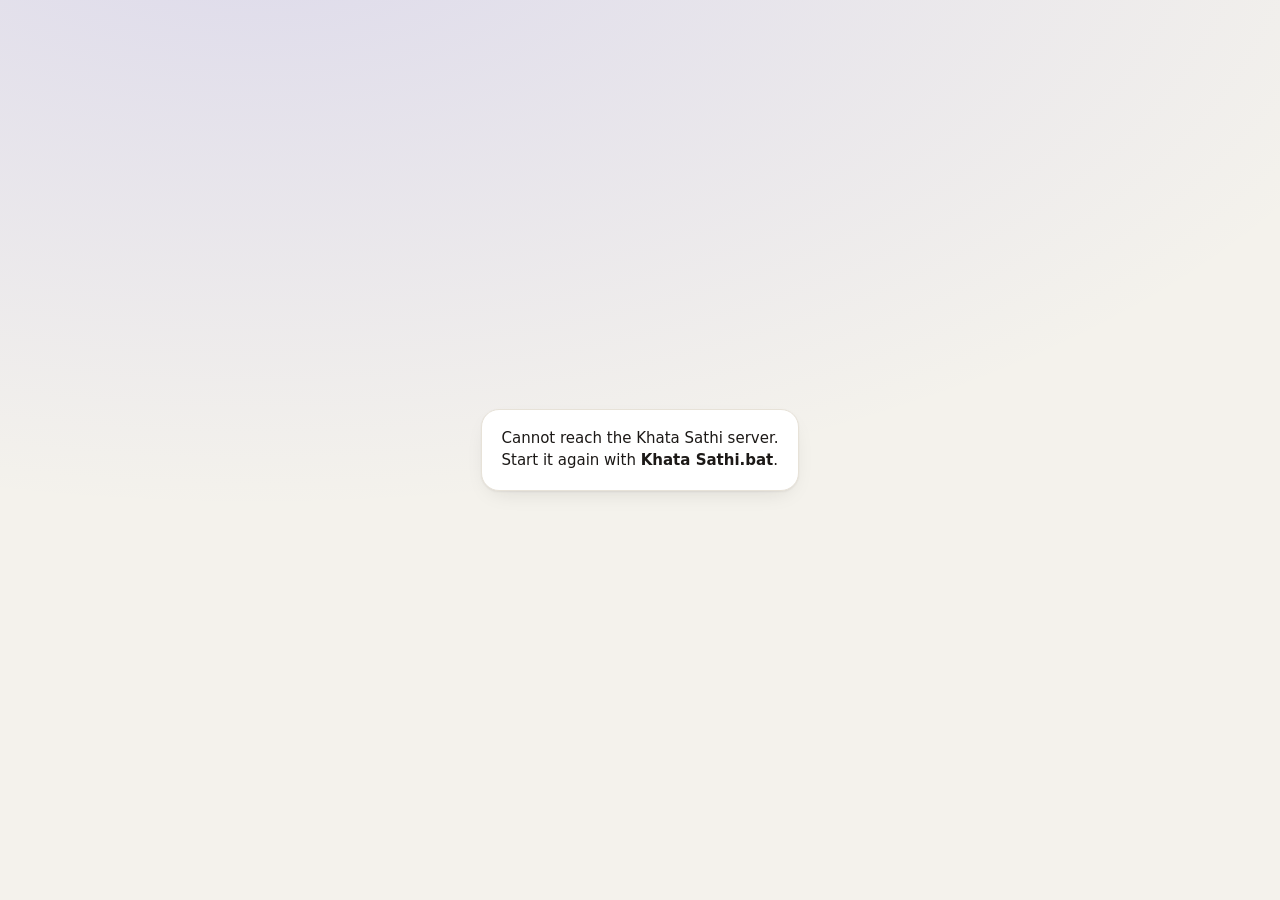
==== web/index.html @ 9b880fff "feat: Khata Sathi v3 — photo-bill khata ledger with partial payments, galla, and print Shop credit n" ====
<!DOCTYPE html>
<html lang="en">
<head>
<meta charset="utf-8">
<meta name="viewport" content="width=device-width, initial-scale=1, viewport-fit=cover">
<meta name="theme-color" content="#4f46e5">
<meta name="mobile-web-app-capable" content="yes">
<meta name="apple-mobile-web-app-capable" content="yes">
<meta name="apple-mobile-web-app-status-bar-style" content="black-translucent">
<meta name="description" content="Khata Sathi - your bills, your khata, one place.">
<title>Khata Sathi</title>
<link rel="manifest" href="manifest.json">
<link rel="icon" href="favicon.svg" type="image/svg+xml">
<link rel="stylesheet" href="style.css">
</head>
<body>

<!-- ============ AUTH SCREENS ============ -->
<div id="auth" class="auth-wrap hidden">
  <div class="auth-card" id="auth-card"><!-- setup / login rendered here --></div>
  <p class="auth-foot">Khata Sathi · your bills, your khata</p>
</div>

<!-- ============ APP ============ -->
<div id="app" class="app hidden">

  <!-- Sidebar (desktop) -->
  <aside class="sidebar" id="sidebar">
    <div class="brand">
      <div class="brand-logo">ब</div>
      <div class="brand-name">Khata Sathi</div>
      <div class="brand-sub" id="brand-store"></div>
    </div>
    <nav class="nav" id="nav"></nav>
    <div class="side-foot">
      <button class="side-btn" id="btn-qr-side" title="Connect phone">
        <span class="ico" data-icon="qr"></span><span>Connect phone</span>
      </button>
      <button class="side-btn" id="btn-theme-side" title="Theme">
        <span class="ico" data-icon="moon"></span><span id="theme-label">Dark mode</span>
      </button>
      <div class="side-user" id="side-user"></div>
      <button class="side-btn subtle" id="btn-logout">
        <span class="ico" data-icon="out"></span><span>Sign out</span>
      </button>
    </div>
  </aside>

  <!-- Topbar -->
  <header class="topbar">
    <button class="icon-btn only-mobile" id="btn-back" title="Back">
      <span class="ico" data-icon="back"></span>
    </button>
    <div class="topbar-title" id="topbar-title">Dashboard</div>
    <div class="topbar-search" id="topbar-search">
      <span class="ico" data-icon="search"></span>
      <input id="global-search" placeholder="Search people…" autocomplete="off">
      <div class="search-pop" id="search-pop"></div>
    </div>
    <div class="topbar-actions">
      <button class="icon-btn" id="btn-qr" title="Connect phone">
        <span class="ico" data-icon="qr"></span>
      </button>
      <button class="icon-btn" id="btn-theme" title="Theme">
        <span class="ico" data-icon="moon"></span>
      </button>
    </div>
  </header>

  <!-- Main views -->
  <main class="main" id="main"></main>

  <!-- Mobile bottom nav -->
  <nav class="bottom-nav" id="bottom-nav"></nav>
</div>

<!-- Toasts -->
<div id="toasts" class="toasts"></div>
<!-- Modal root -->
<div id="modal-root"></div>
<!-- Lightbox -->
<div id="lightbox" class="lightbox hidden"><img id="lightbox-img" alt="Bill photo"></div>

<script src="util.js"></script>
<script src="api.js"></script>
<script src="views/dashboard.js"></script>
<script src="views/people.js"></script>
<script src="views/bill.js"></script>
<script src="views/billmaker.js"></script>
<script src="views/ledger.js"></script>
<script src="views/galla.js"></script>
<script src="views/payment.js"></script>
<script src="views/activity.js"></script>
<script src="views/settings.js"></script>
<script src="app.js"></script>
<script>
  if ("serviceWorker" in navigator) {
    navigator.serviceWorker.register("/sw.js").catch(function () { /* offline install is best-effort */ });
  }
</script>
</body>
</html>
---- web/style.css ----
/* Khata Sathi design system
   Clean, warm, khata-notebook vibe. Light + dark, desktop + phone.
   CSS custom properties everywhere; one theme file to rule them all. */

* { box-sizing: border-box; margin: 0; padding: 0; }

:root {
  --bg: #f4f2ec;
  --bg-panel: #ffffff;
  --bg-inset: #f7f5ef;
  --ink: #1c1917;
  --ink-2: #57534e;
  --ink-3: #a8a29e;
  --line: #e7e2d8;
  --line-2: #d6d0c4;
  --accent: #4f46e5;
  --accent-ink: #ffffff;
  --accent-soft: #eef0ff;
  --green: #0e9f6e;
  --green-soft: #def7ec;
  --green-ink: #046c4e;
  --red: #e02424;
  --red-soft: #fde8e8;
  --red-ink: #ab091e;
  --amber: #e3a008;
  --amber-soft: #fdf6b2;
  --amber-ink: #92400e;
  --shadow: 0 1px 2px rgba(28,25,23,.06), 0 8px 24px -12px rgba(28,25,23,.18);
  --shadow-lg: 0 24px 60px -12px rgba(28,25,23,.28);
  --r-sm: 8px; --r-md: 12px; --r-lg: 18px;
  --font: ui-sans-serif, system-ui, "Segoe UI", Roboto, "Noto Sans Devanagari", sans-serif;
}

html[data-theme="dark"] {
  --bg: #141210;
  --bg-panel: #1e1b18;
  --bg-inset: #262220;
  --ink: #f5f2ec;
  --ink-2: #c9c2b8;
  --ink-3: #8a8178;
  --line: #2e2a26;
  --line-2: #3d3730;
  --accent: #818cf8;
  --accent-ink: #14121f;
  --accent-soft: #27242f;
  --green: #34d399;
  --green-soft: #143527;
  --green-ink: #6ee7b7;
  --red: #f87171;
  --red-soft: #3a1c1c;
  --red-ink: #fca5a5;
  --amber: #fbbf24;
  --amber-soft: #35300f;
  --amber-ink: #fcd34d;
  --shadow: 0 1px 2px rgba(0,0,0,.4), 0 8px 24px -12px rgba(0,0,0,.6);
  --shadow-lg: 0 24px 60px -12px rgba(0,0,0,.7);
}

html, body { height: 100%; }
body {
  font-family: var(--font);
  background: var(--bg);
  color: var(--ink);
  font-size: 15px;
  line-height: 1.45;
  -webkit-font-smoothing: antialiased;
  overscroll-behavior: none;
}

.hidden { display: none !important; }
.only-mobile { display: none; }
@media (max-width: 900px) { .only-mobile { display: inline-flex; } .only-desktop { display: none !important; } }

/* ---------- icons ---------- */
.ico { width: 20px; height: 20px; display: inline-block; flex: none; }
.ico svg { width: 100%; height: 100%; display: block; stroke: currentColor; fill: none; stroke-width: 1.8; stroke-linecap: round; stroke-linejoin: round; }

/* ---------- buttons ---------- */
.btn {
  display: inline-flex; align-items: center; gap: 8px; justify-content: center;
  border: 1px solid var(--line-2); background: var(--bg-panel); color: var(--ink);
  border-radius: var(--r-md); padding: 9px 16px; font-size: 14px; font-weight: 600;
  font-family: var(--font); cursor: pointer; transition: all .15s ease;
  user-select: none; white-space: nowrap;
}
.btn:hover { border-color: var(--ink-3); background: var(--bg-inset); }
.btn:active { transform: scale(.97); }
.btn.primary { background: var(--accent); border-color: var(--accent); color: var(--accent-ink); }
.btn.primary:hover { filter: brightness(1.08); background: var(--accent); }
.btn.success { background: var(--green); border-color: var(--green); color: #fff; }
.btn.danger { background: var(--red); border-color: var(--red); color: #fff; }
.btn.ghost { background: transparent; border-color: transparent; color: var(--ink-2); }
.btn.ghost:hover { background: var(--bg-inset); color: var(--ink); }
.btn.sm { padding: 5px 10px; font-size: 12.5px; border-radius: var(--r-sm); }
.btn.lg { padding: 13px 22px; font-size: 15.5px; }
.btn.block { width: 100%; }
.btn:disabled { opacity: .45; cursor: not-allowed; transform: none; }
.btn .ico { width: 17px; height: 17px; }

.icon-btn {
  display: inline-flex; align-items: center; justify-content: center;
  width: 38px; height: 38px; border-radius: var(--r-md); border: none;
  background: transparent; color: var(--ink-2); cursor: pointer; transition: all .15s;
}
.icon-btn:hover { background: var(--bg-inset); color: var(--ink); }

/* ---------- inputs ---------- */
.field { display: flex; flex-direction: column; gap: 6px; }
.field label { font-size: 12.5px; font-weight: 600; color: var(--ink-2); }
.input, .textarea, select.input {
  width: 100%; border: 1.5px solid var(--line-2); background: var(--bg-panel);
  color: var(--ink); border-radius: var(--r-md); padding: 10px 12px; font-size: 15px;
  font-family: var(--font); transition: border .15s, box-shadow .15s; outline: none;
}
/* phones: iOS Safari zooms the page when an input has a font under 16px —
   that zoom is the "the name field won't let me type" experience, so every
   input grows on small screens. */
@media (max-width: 900px) {
  .input, .textarea, select.input,
  .topbar-search input { font-size: 16px; }
  .input.big { font-size: 19px; }
}
.input:focus, .textarea:focus { border-color: var(--accent); box-shadow: 0 0 0 3px color-mix(in srgb, var(--accent) 18%, transparent); }
.input::placeholder { color: var(--ink-3); }
.textarea { resize: vertical; min-height: 64px; }
.input.big { font-size: 22px; font-weight: 700; padding: 12px 14px; }
.input::-webkit-outer-spin-button, .input::-webkit-inner-spin-button { -webkit-appearance: none; }
.hint { font-size: 12px; color: var(--ink-3); }

/* ---------- cards / panels ---------- */
.panel { background: var(--bg-panel); border: 1px solid var(--line); border-radius: var(--r-lg); box-shadow: var(--shadow); }
.panel-pad { padding: 18px 20px; }
.panel-title { font-size: 13px; font-weight: 700; letter-spacing: .04em; text-transform: uppercase; color: var(--ink-3); margin-bottom: 12px; display: flex; align-items: center; gap: 8px; }

/* ---------- layout ---------- */
.app { display: grid; grid-template-columns: 232px 1fr; grid-template-rows: 60px 1fr; grid-template-areas: "side top" "side main"; height: 100vh; height: 100dvh; }

.sidebar { grid-area: side; display: flex; flex-direction: column; background: var(--bg-panel); border-right: 1px solid var(--line); padding: 18px 12px; gap: 18px; }
.brand { display: flex; align-items: center; gap: 10px; padding: 0 8px; }
.brand-logo { width: 38px; height: 38px; border-radius: 11px; background: linear-gradient(135deg, var(--accent), #9333ea); color: #fff; display: flex; align-items: center; justify-content: center; font-weight: 800; font-size: 19px; flex: none; }
.brand-name { font-weight: 800; font-size: 17px; letter-spacing: -.01em; }
.brand-sub { font-size: 11.5px; color: var(--ink-3); margin-top: -3px; }
.nav { display: flex; flex-direction: column; gap: 3px; flex: 1; }
.nav-item {
  display: flex; align-items: center; gap: 11px; padding: 9.5px 12px; border-radius: var(--r-md);
  color: var(--ink-2); font-weight: 600; font-size: 14px; cursor: pointer; border: none;
  background: transparent; width: 100%; text-align: left; font-family: var(--font); transition: all .13s;
}
.nav-item:hover { background: var(--bg-inset); color: var(--ink); }
.nav-item.active { background: var(--accent-soft); color: var(--accent); }
.nav-item .ico { width: 19px; height: 19px; }
.side-foot { display: flex; flex-direction: column; gap: 3px; border-top: 1px solid var(--line); padding-top: 10px; }
.side-btn { display: flex; align-items: center; gap: 11px; padding: 8px 12px; border-radius: var(--r-md); border: none; background: transparent; color: var(--ink-2); font-size: 13.5px; font-weight: 600; cursor: pointer; font-family: var(--font); width: 100%; text-align: left; }
.side-btn:hover { background: var(--bg-inset); color: var(--ink); }
.side-btn.subtle { color: var(--ink-3); }
.side-user { font-size: 12px; color: var(--ink-3); padding: 4px 12px 8px; }

.topbar { grid-area: top; display: flex; align-items: center; gap: 14px; padding: 0 22px; border-bottom: 1px solid var(--line); background: color-mix(in srgb, var(--bg-panel) 75%, transparent); backdrop-filter: blur(10px); z-index: 20; }
.topbar-title { font-size: 16.5px; font-weight: 750; letter-spacing: -.01em; }
.topbar-search { position: relative; margin-left: auto; width: min(340px, 34vw); }
.topbar-search .ico { position: absolute; left: 11px; top: 50%; transform: translateY(-50%); color: var(--ink-3); width: 17px; height: 17px; }
.topbar-search input { width: 100%; border: 1.5px solid transparent; background: var(--bg-inset); border-radius: 999px; padding: 8px 14px 8px 36px; font-size: 14px; outline: none; color: var(--ink); font-family: var(--font); transition: all .15s; }
.topbar-search input:focus { background: var(--bg-panel); border-color: var(--accent); }
.search-pop {
  position: absolute; top: calc(100% + 8px); left: 0; right: 0; background: var(--bg-panel);
  border: 1px solid var(--line); border-radius: var(--r-md); box-shadow: var(--shadow-lg);
  max-height: 380px; overflow-y: auto; z-index: 50; display: none;
}
.search-pop.open { display: block; }
.search-hit { display: flex; align-items: center; gap: 12px; padding: 10px 14px; cursor: pointer; border-bottom: 1px solid var(--line); }
.search-hit:last-child { border-bottom: none; }
.search-hit:hover, .search-hit.sel { background: var(--accent-soft); }
.search-hit .sh-name { font-weight: 650; }
.search-hit .sh-sub { font-size: 12px; color: var(--ink-3); }
.search-hit .sh-bal { margin-left: auto; font-weight: 700; font-size: 13.5px; }

.main { grid-area: main; overflow-y: auto; padding: 24px 26px 90px; scroll-behavior: smooth; }
@media (max-width: 900px) {
  .app { grid-template-columns: 1fr; grid-template-areas: "top" "main"; }
  .sidebar { display: none; }
  .main { padding: 14px 14px calc(84px + env(safe-area-inset-bottom)); }
  .topbar { padding: 0 12px; height: 54px; }
  .topbar-search { width: 38px; }
  .topbar-search input { width: 0; padding: 8px 0 8px 34px; border-radius: 999px; }
  .topbar-search input:focus { width: min(46vw, 260px); }
}

.bottom-nav {
  position: fixed; bottom: 0; left: 0; right: 0; z-index: 30; display: none;
  background: color-mix(in srgb, var(--bg-panel) 88%, transparent); backdrop-filter: blur(14px);
  border-top: 1px solid var(--line); padding: 6px 8px calc(6px + env(safe-area-inset-bottom));
}
.bottom-nav .bn-row { display: flex; }
.bn-item { flex: 1; display: flex; flex-direction: column; align-items: center; gap: 3px; padding: 7px 4px; border: none; background: none; color: var(--ink-3); font-size: 10.5px; font-weight: 650; cursor: pointer; font-family: var(--font); border-radius: var(--r-sm); }
.bn-item.active { color: var(--accent); }
.bn-item .ico { width: 22px; height: 22px; }
@media (max-width: 900px) { .bottom-nav { display: block; } }

/* More sheet: phone path to Settings / Activity (parity with the desktop sidebar) */
.more-sheet { display: flex; flex-direction: column; }
.more-item {
  display: flex; align-items: center; gap: 14px; padding: 15px 16px; border: none;
  background: none; color: var(--ink); font-size: 15.5px; font-weight: 650;
  cursor: pointer; font-family: var(--font); border-radius: var(--r-md);
  text-align: left; width: 100%;
}
.more-item:active { background: var(--bg-inset); }
.more-item .ico { width: 21px; height: 21px; color: var(--ink-2); }
.more-item .mi-sub { font-size: 12px; color: var(--ink-3); font-weight: 500; margin-top: 1px; }
.more-item + .more-item { border-top: 1px solid var(--line); }
.more-item .mi-mid { min-width: 0; flex: 1; }

/* ---------- money ---------- */
.money { font-variant-numeric: tabular-nums; letter-spacing: -.01em; }
.money.pos { color: var(--green); }
.money.neg { color: var(--red); }

/* ---------- view headers ---------- */
.view-head { display: flex; align-items: center; gap: 14px; margin-bottom: 18px; flex-wrap: wrap; }
.view-title { font-size: 22px; font-weight: 800; letter-spacing: -.02em; }
.view-sub { color: var(--ink-2); font-size: 13.5px; margin-top: 2px; }
.view-actions { margin-left: auto; display: flex; gap: 8px; }

/* ---------- dashboard ---------- */
.dash-grid { display: grid; grid-template-columns: repeat(12, 1fr); gap: 16px; }
.kpi-card { grid-column: span 3; padding: 16px 18px; display: flex; flex-direction: column; gap: 4px; position: relative; overflow: hidden; }
.kpi-card .k-label { font-size: 12px; font-weight: 700; color: var(--ink-3); text-transform: uppercase; letter-spacing: .05em; }
.kpi-card .k-value { font-size: 26px; font-weight: 800; letter-spacing: -.02em; font-variant-numeric: tabular-nums; }
.kpi-card .k-foot { font-size: 12px; color: var(--ink-3); }
.kpi-card .k-ico { position: absolute; right: 14px; top: 14px; width: 34px; height: 34px; border-radius: 10px; display: flex; align-items: center; justify-content: center; }
.kpi-card .k-ico .ico { width: 18px; height: 18px; }
.k-ico.indigo { background: var(--accent-soft); color: var(--accent); }
.k-ico.green { background: var(--green-soft); color: var(--green-ink); }
.k-ico.amber { background: var(--amber-soft); color: var(--amber-ink); }
.k-ico.red { background: var(--red-soft); color: var(--red-ink); }
.w-span-8 { grid-column: span 8; } .w-span-7 { grid-column: span 7; }
.w-span-5 { grid-column: span 5; } .w-span-4 { grid-column: span 4; }
.w-span-12 { grid-column: span 12; } .w-span-6 { grid-column: span 6; }
@media (max-width: 1100px) { .kpi-card { grid-column: span 6; } .w-span-8, .w-span-7, .w-span-6 { grid-column: span 12; } .w-span-5, .w-span-4 { grid-column: span 12; } }
@media (max-width: 900px) { .kpi-card { grid-column: span 6; } }
@media (max-width: 560px) { .kpi-card { grid-column: span 12; } .dash-grid { gap: 10px; } }

.chart-wrap { padding: 6px 0 0; }
.chart-bars { display: flex; align-items: flex-end; gap: 3px; height: 150px; padding: 0 4px; }
.chart-col { flex: 1; display: flex; flex-direction: column; justify-content: flex-end; gap: 2px; height: 100%; position: relative; min-width: 0; }
.chart-col .bar { border-radius: 3px 3px 0 0; min-height: 2px; width: 100%; transition: height .4s cubic-bezier(.2,.8,.3,1); cursor: pointer; position: relative; }
.chart-col .bar.billed { background: color-mix(in srgb, var(--accent) 82%, transparent); }
.chart-col .bar.collected { background: color-mix(in srgb, var(--green) 85%, transparent); }
.chart-col:hover .bar { filter: brightness(1.15); }
.chart-col .tip {
  position: absolute; bottom: calc(100% + 8px); left: 50%; transform: translateX(-50%);
  background: var(--ink); color: var(--bg-panel); padding: 5px 9px; border-radius: 7px;
  font-size: 11px; white-space: nowrap; opacity: 0; pointer-events: none; transition: opacity .12s; z-index: 5; font-weight: 600;
}
.chart-col:hover .tip { opacity: 1; }
.chart-x { display: flex; justify-content: space-between; font-size: 10.5px; color: var(--ink-3); padding: 6px 4px 0; }
.chart-legend { display: flex; gap: 16px; font-size: 12px; color: var(--ink-2); padding: 10px 2px 0; }
.chart-legend .dot { width: 9px; height: 9px; border-radius: 3px; display: inline-block; margin-right: 6px; }
.chart-legend .dot.b { background: var(--accent); }
.chart-legend .dot.c { background: var(--green); }

.aging-row { display: flex; align-items: center; gap: 10px; padding: 8px 0; border-bottom: 1px dashed var(--line); }
.aging-row:last-child { border-bottom: none; }
.aging-row .a-label { width: 66px; font-size: 12.5px; font-weight: 650; color: var(--ink-2); flex: none; }
.aging-row .a-track { flex: 1; height: 10px; border-radius: 99px; background: var(--bg-inset); overflow: hidden; }
.aging-row .a-fill { height: 100%; border-radius: 99px; transition: width .5s ease; }
.aging-row .a-val { width: 86px; text-align: right; font-size: 12.5px; font-weight: 700; font-variant-numeric: tabular-nums; flex: none; }

.dept-list { display: flex; flex-direction: column; }
.dept-item { display: flex; align-items: center; gap: 12px; padding: 9px 2px; border-bottom: 1px solid var(--line); cursor: pointer; border-radius: var(--r-sm); }
.dept-item:hover { background: var(--accent-soft); }
.dept-item:last-child { border-bottom: none; }
.avatar { width: 34px; height: 34px; border-radius: 10px; flex: none; display: flex; align-items: center; justify-content: center; font-weight: 800; font-size: 14px; }
.dept-item .d-name { font-weight: 650; font-size: 14px; }
.dept-item .d-sub { font-size: 12px; color: var(--ink-3); }
.dept-item .d-bal { margin-left: auto; text-align: right; }
.dept-item .d-bal .money { font-weight: 750; font-size: 14.5px; }

.act-list { display: flex; flex-direction: column; }
.act-item { display: flex; align-items: center; gap: 12px; padding: 10px 2px; border-bottom: 1px solid var(--line); }
.act-item:last-child { border-bottom: none; }
.act-badge { width: 30px; height: 30px; border-radius: 9px; flex: none; display: flex; align-items: center; justify-content: center; }
.act-badge .ico { width: 15px; height: 15px; }
.act-badge.bill { background: var(--red-soft); color: var(--red-ink); }
.act-badge.pay { background: var(--green-soft); color: var(--green-ink); }
.act-item .a-name { font-weight: 650; font-size: 13.5px; }
.act-item .a-time { font-size: 11.5px; color: var(--ink-3); }
.act-item .a-amt { margin-left: auto; font-weight: 750; font-size: 14px; font-variant-numeric: tabular-nums; }
.act-item .a-amt.credit { color: var(--green-ink); }
.act-item .a-amt.debit { color: var(--red-ink); }

/* ---------- people list ---------- */
.people-tools { display: flex; gap: 10px; margin-bottom: 14px; align-items: center; flex-wrap: wrap; }
.people-tools .input { max-width: 320px; }
.people-tools .seg { margin-left: auto; display: flex; background: var(--bg-inset); border-radius: 999px; padding: 3px; }
.seg-btn { border: none; background: transparent; padding: 6px 14px; border-radius: 999px; font-size: 13px; font-weight: 650; color: var(--ink-2); cursor: pointer; font-family: var(--font); }
.seg-btn.active { background: var(--bg-panel); color: var(--ink); box-shadow: var(--shadow); }

.people-grid { display: grid; grid-template-columns: repeat(auto-fill, minmax(290px, 1fr)); gap: 12px; }
.person-card { padding: 16px 16px 12px; display: flex; flex-direction: column; gap: 10px; cursor: pointer; transition: all .15s; position: relative; }
.person-card:hover { transform: translateY(-2px); box-shadow: var(--shadow-lg); border-color: var(--line-2); }
.person-card .p-top { display: flex; align-items: center; gap: 12px; }
.person-card .p-name { font-weight: 750; font-size: 15.5px; letter-spacing: -.01em; overflow: hidden; text-overflow: ellipsis; white-space: nowrap; }
.person-card .p-sub { font-size: 12px; color: var(--ink-3); margin-top: 1px; }
.person-card .p-bal { margin-left: auto; text-align: right; }
.person-card .p-bal .b-main { font-size: 17px; font-weight: 800; letter-spacing: -.02em; }
.person-card .p-bal .b-cap { font-size: 10.5px; color: var(--ink-3); text-transform: uppercase; letter-spacing: .06em; font-weight: 700; }
.person-card .p-meta { display: flex; gap: 14px; font-size: 12px; color: var(--ink-2); }
.person-card .p-meta span { display: inline-flex; gap: 5px; align-items: center; }

/* ---------- ledger (passbook) ---------- */
.ledger-head { display: flex; align-items: center; gap: 16px; padding: 18px 20px; flex-wrap: wrap; }
.ledger-head .lh-name { font-size: 20px; font-weight: 800; }
.ledger-head .lh-sub { font-size: 12.5px; color: var(--ink-3); }
.ledger-rows { display: flex; flex-direction: column; }
.lrow { display: grid; grid-template-columns: 52px 1fr auto auto; gap: 14px; align-items: center; padding: 12px 18px; border-bottom: 1px solid var(--line); cursor: pointer; transition: background .12s; }
.lrow:hover { background: var(--bg-inset); }
.lrow:last-child { border-bottom: none; }
.lrow .lr-kind { width: 38px; height: 38px; border-radius: 11px; display: flex; align-items: center; justify-content: center; flex: none; }
.lrow .lr-kind .ico { width: 17px; height: 17px; }
.lrow.debit .lr-kind { background: var(--red-soft); color: var(--red-ink); }
.lrow.credit .lr-kind { background: var(--green-soft); color: var(--green-ink); }
.lrow .lr-mid { min-width: 0; }
.lrow .lr-title { font-weight: 650; font-size: 14px; display: flex; gap: 8px; align-items: center; flex-wrap: wrap; }
.lrow .lr-sub { font-size: 12px; color: var(--ink-3); margin-top: 1px; overflow: hidden; text-overflow: ellipsis; white-space: nowrap; }
.lrow .lr-amt { text-align: right; font-weight: 750; font-size: 15px; font-variant-numeric: tabular-nums; }
.lrow .lr-bal { text-align: right; font-size: 12.5px; color: var(--ink-2); font-variant-numeric: tabular-nums; width: 92px; }
.lrow.voided { opacity: .55; }
.lrow.voided .lr-title { text-decoration: line-through; }
.pill { font-size: 10.5px; font-weight: 750; padding: 2px 8px; border-radius: 99px; text-transform: uppercase; letter-spacing: .04em; }
.pill.open { background: var(--red-soft); color: var(--red-ink); }
.pill.paid { background: var(--green-soft); color: var(--green-ink); }
.pill.counter { background: var(--accent-soft); color: var(--accent); }
.pill.partial { background: var(--amber-soft); color: var(--amber-ink); }
.pill.void { background: var(--bg-inset); color: var(--ink-3); }
.thumb { width: 26px; height: 26px; border-radius: 6px; border: 1px solid var(--line-2); cursor: zoom-in; object-fit: cover; background: var(--bg-inset); }

@media (max-width: 700px) {
  .lrow { grid-template-columns: 44px 1fr auto; padding: 11px 12px; }
  .lrow .lr-bal { display: none; }
  .lrow .lr-amt { font-size: 14px; }
}

/* ---------- drill-down / open bills ---------- */
.ob-list { display: flex; flex-direction: column; gap: 10px; padding: 4px; }
.ob-item { display: flex; gap: 14px; align-items: center; padding: 13px 15px; border: 1px solid var(--line); border-radius: var(--r-md); background: var(--bg-panel); }
.ob-item .ob-thumb { width: 44px; height: 44px; border-radius: var(--r-sm); border: 1px solid var(--line-2); object-fit: cover; cursor: zoom-in; background: var(--bg-inset); flex: none; }
.ob-item .ob-mid { min-width: 0; flex: 1; }
.ob-item .ob-title { font-weight: 650; font-size: 14.5px; }
.ob-item .ob-sub { font-size: 12px; color: var(--ink-3); }
.ob-item .ob-right { text-align: right; flex: none; }
.ob-item .ob-rem { font-weight: 800; font-size: 16px; font-variant-numeric: tabular-nums; }
.ob-item .ob-cap { font-size: 10.5px; color: var(--ink-3); text-transform: uppercase; letter-spacing: .05em; font-weight: 700; }

/* ---------- modal ---------- */
.modal-overlay { position: fixed; inset: 0; background: rgba(20,18,16,.5); backdrop-filter: blur(3px); display: flex; align-items: center; justify-content: center; z-index: 100; padding: 18px; animation: fadeIn .16s ease; }
.modal { background: var(--bg-panel); border-radius: var(--r-lg); box-shadow: var(--shadow-lg); width: min(560px, 100%); max-height: min(86vh, 86dvh); display: flex; flex-direction: column; animation: popIn .18s cubic-bezier(.2,.9,.3,1.2); }
.modal.wide { width: min(760px, 100%); }
.modal-head { display: flex; align-items: center; gap: 10px; padding: 16px 20px 0; }
.modal-title { font-size: 17px; font-weight: 750; letter-spacing: -.01em; }
.modal-x { margin-left: auto; }
.modal-body { padding: 14px 20px 20px; overflow-y: auto; }
.modal-foot { display: flex; gap: 10px; padding: 0 20px 18px; }
.modal-foot .btn { flex: 1; }
@keyframes fadeIn { from { opacity: 0; } }
@keyframes popIn { from { opacity: 0; transform: scale(.94) translateY(10px); } }

/* ---------- toasts ---------- */
.toasts { position: fixed; bottom: 18px; left: 50%; transform: translateX(-50%); display: flex; flex-direction: column; gap: 8px; z-index: 200; width: min(420px, calc(100vw - 28px)); }
.toast { display: flex; gap: 10px; align-items: flex-start; padding: 12px 15px; border-radius: var(--r-md); background: var(--ink); color: var(--bg-panel); font-size: 13.5px; font-weight: 550; box-shadow: var(--shadow-lg); animation: toastIn .25s cubic-bezier(.2,.9,.3,1.2); }
.toast .t-ico { flex: none; width: 18px; height: 18px; margin-top: 1px; }
.toast.ok .t-ico { color: #6ee7b7; }
.toast.err .t-ico { color: #fca5a5; }
.toast.warn .t-ico { color: #fcd34d; }
@keyframes toastIn { from { opacity: 0; transform: translateY(14px) scale(.95); } }
.toast.out { animation: toastOut .25s ease forwards; }
@keyframes toastOut { to { opacity: 0; transform: translateY(8px); } }

/* ---------- auth ---------- */
.auth-wrap { min-height: 100vh; display: flex; flex-direction: column; align-items: center; justify-content: center; background: radial-gradient(1200px 600px at 20% -10%, color-mix(in srgb, var(--accent) 14%, transparent), transparent), var(--bg); padding: 20px; }
.auth-card { width: min(400px, 100%); background: var(--bg-panel); border-radius: var(--r-lg); box-shadow: var(--shadow-lg); padding: 30px 30px 26px; border: 1px solid var(--line); }
.auth-logo { width: 54px; height: 54px; border-radius: 15px; background: linear-gradient(135deg, var(--accent), #9333ea); color: #fff; display: flex; align-items: center; justify-content: center; font-weight: 800; font-size: 27px; margin: 0 auto 14px; }
.auth-kicker { text-align: center; color: var(--ink-3); font-size: 12px; font-weight: 750; text-transform: uppercase; letter-spacing: .08em; margin-bottom: 4px; }
.auth-title { text-align: center; font-size: 21px; font-weight: 800; letter-spacing: -.02em; }
.auth-sub { text-align: center; color: var(--ink-2); font-size: 13.5px; margin: 6px 0 20px; }
.auth-foot { margin-top: 18px; font-size: 12px; color: var(--ink-3); }
.auth-card .field + .field { margin-top: 13px; }

.pin-pad { display: grid; grid-template-columns: repeat(3, 1fr); gap: 10px; margin-top: 16px; }
.pin-key { height: 58px; border-radius: var(--r-md); border: 1px solid var(--line-2); background: var(--bg-inset); font-size: 21px; font-weight: 700; color: var(--ink); cursor: pointer; font-family: var(--font); transition: all .1s; }
.pin-key:hover { border-color: var(--ink-3); }
.pin-key:active { transform: scale(.94); background: var(--accent-soft); }
.pin-dots { display: flex; gap: 10px; justify-content: center; margin: 18px 0 4px; }
.pin-dot { width: 13px; height: 13px; border-radius: 99px; border: 1.5px solid var(--ink-3); transition: all .12s; }
.pin-dot.on { background: var(--accent); border-color: var(--accent); transform: scale(1.15); }
.auth-reset { margin-top: 14px; justify-content: center; }
.auth-reset-copy { margin-bottom: 14px; line-height: 1.45; }
.pin-shake { animation: shake .4s; }
@keyframes shake { 20%, 60% { transform: translateX(-7px); } 40%, 80% { transform: translateX(7px); } }

/* ---------- add bill / payment ---------- */
.add-grid { display: grid; grid-template-columns: 1fr 1fr; gap: 16px; align-items: start; }
@media (max-width: 980px) { .add-grid { grid-template-columns: 1fr; } }

.cam-zone { border: 2px dashed var(--line-2); border-radius: var(--r-lg); padding: 26px 18px; display: flex; flex-direction: column; align-items: center; gap: 10px; text-align: center; cursor: pointer; transition: all .15s; background: var(--bg-inset); }
.cam-zone:hover { border-color: var(--accent); background: var(--accent-soft); }
.cam-zone .cam-ico { width: 46px; height: 46px; border-radius: 14px; background: var(--accent); color: #fff; display: flex; align-items: center; justify-content: center; }
.cam-zone .cam-ico .ico { width: 23px; height: 23px; }
.cam-zone .cam-t { font-weight: 700; font-size: 15px; }
.cam-zone .cam-s { font-size: 12.5px; color: var(--ink-2); }
.cam-sec { display: flex; gap: 8px; width: 100%; }
.cam-sec .btn { flex: 1; }

.photo-frame { position: relative; border-radius: var(--r-lg); overflow: hidden; border: 1px solid var(--line-2); background: #000; }
.photo-frame img { width: 100%; display: block; max-height: 420px; object-fit: contain; }
.photo-frame .pf-actions { position: absolute; right: 10px; top: 10px; display: flex; gap: 8px; }
.photo-frame .pf-actions .btn { backdrop-filter: blur(8px); }

.quality-msg { display: flex; gap: 10px; padding: 13px 15px; border-radius: var(--r-md); font-size: 13.5px; font-weight: 550; align-items: flex-start; }
.quality-msg.bad { background: var(--red-soft); color: var(--red-ink); }
.quality-msg.warn { background: var(--amber-soft); color: var(--amber-ink); }
.quality-msg.good { background: var(--green-soft); color: var(--green-ink); }
.quality-msg .ico { width: 18px; height: 18px; flex: none; margin-top: 1px; }

.sug-row { position: relative; }
.sug-pop { position: absolute; top: calc(100% + 6px); left: 0; right: 0; background: var(--bg-panel); border: 1px solid var(--line); border-radius: var(--r-md); box-shadow: var(--shadow-lg); z-index: 40; max-height: 260px; overflow-y: auto; }

.switch { position: relative; width: 42px; height: 24px; flex: none; }
.switch input { opacity: 0; width: 0; height: 0; }
.switch .track { position: absolute; inset: 0; border-radius: 99px; background: var(--line-2); transition: all .18s; cursor: pointer; }
.switch .track::after { content: ""; position: absolute; left: 3px; top: 3px; width: 18px; height: 18px; border-radius: 99px; background: #fff; transition: all .18s; box-shadow: 0 1px 3px rgba(0,0,0,.3); }
.switch input:checked + .track { background: var(--green); }
.switch input:checked + .track::after { transform: translateX(18px); }
.check-row { display: flex; align-items: center; gap: 12px; padding: 11px 13px; border: 1px solid var(--line); border-radius: var(--r-md); background: var(--bg-inset); cursor: pointer; }
.check-row .cr-txt { font-size: 13.5px; font-weight: 600; }
.check-row .cr-sub { font-size: 12px; color: var(--ink-2); font-weight: 450; }

.pay-plan { border: 1px solid var(--line); border-radius: var(--r-md); overflow: hidden; }
.pp-row { display: flex; align-items: center; gap: 10px; padding: 10px 14px; border-bottom: 1px solid var(--line); font-size: 13.5px; }
.pp-row:last-child { border-bottom: none; }
.pp-row .pp-date { color: var(--ink-2); width: 110px; flex: none; }
.pp-row .pp-amount { flex: 1; }
.pp-row .pp-apply { font-weight: 800; color: var(--green-ink); }
.pp-head { background: var(--bg-inset); font-weight: 700; font-size: 12px; text-transform: uppercase; letter-spacing: .04em; color: var(--ink-2); }

/* ---------- settings ---------- */
.set-section { margin-bottom: 22px; }
.set-row { display: flex; align-items: center; gap: 14px; padding: 13px 0; border-bottom: 1px solid var(--line); }
.set-row:last-child { border-bottom: none; }
.set-row .sr-main { flex: 1; min-width: 0; }
.set-row .sr-title { font-weight: 650; font-size: 14px; }
.set-row .sr-sub { font-size: 12.5px; color: var(--ink-2); }

.audit-row { display: flex; gap: 12px; padding: 10px 0; border-bottom: 1px dashed var(--line); font-size: 13px; align-items: baseline; }
.audit-row:last-child { border-bottom: none; }
.audit-row .at-time { color: var(--ink-3); font-size: 11.5px; width: 118px; flex: none; font-variant-numeric: tabular-nums; }
.audit-row .at-action { font-weight: 700; width: 120px; flex: none; font-size: 12px; }
.audit-row .at-detail { color: var(--ink-2); word-break: break-word; }

/* ---------- misc ---------- */
.empty { display: flex; flex-direction: column; align-items: center; gap: 10px; padding: 46px 20px; color: var(--ink-3); text-align: center; }
.empty .e-ico { width: 52px; height: 52px; border-radius: 16px; background: var(--bg-inset); display: flex; align-items: center; justify-content: center; }
.empty .e-ico .ico { width: 24px; height: 24px; }
.empty .e-t { font-weight: 700; color: var(--ink-2); font-size: 15px; }
.empty .e-s { font-size: 13px; max-width: 380px; }

.lightbox { position: fixed; inset: 0; background: rgba(10,9,8,.92); z-index: 300; display: flex; align-items: center; justify-content: center; padding: 26px; cursor: zoom-out; animation: fadeIn .15s; }
.lightbox img { max-width: 100%; max-height: 100%; border-radius: 10px; }
.lightbox .lb-x { position: absolute; top: 16px; right: 16px; color: #fff; }

.qr-box { display: flex; flex-direction: column; align-items: center; gap: 12px; padding: 20px; }
.qr-box img { border-radius: var(--r-md); border: 1px solid var(--line-2); background: #fff; padding: 8px; }
.qr-url { font-size: 15px; font-weight: 700; color: var(--accent); word-break: break-all; text-align: center; }
.qr-steps { font-size: 12.5px; color: var(--ink-2); text-align: center; max-width: 300px; }

.fab { position: fixed; right: 18px; bottom: calc(76px + env(safe-area-inset-bottom)); width: 54px; height: 54px; border-radius: 17px; background: var(--accent); color: var(--accent-ink); border: none; box-shadow: var(--shadow-lg); display: none; align-items: center; justify-content: center; cursor: pointer; z-index: 35; transition: transform .15s; }
.fab:hover { transform: scale(1.06); }
.fab:active { transform: scale(.94); }
@media (max-width: 900px) { .fab { display: flex; } }

::-webkit-scrollbar { width: 10px; height: 10px; }
::-webkit-scrollbar-thumb { background: var(--line-2); border-radius: 99px; border: 3px solid var(--bg); }
::-webkit-scrollbar-track { background: transparent; }

/* ================= KHATA — the real paper ledger ================= */

.khata-paper {
  background: #fffdf6;
  border: 1px solid #e5ddc8;
  border-radius: 4px;
  box-shadow: var(--shadow);
  overflow: hidden;
  position: relative;
}
html[data-theme="dark"] .khata-paper { background: #26231e; border-color: #3a352c; }

.khata-head {
  display: flex; align-items: baseline; gap: 14px; flex-wrap: wrap;
  padding: 16px 18px 10px; border-bottom: 2px solid #2b2620;
}
html[data-theme="dark"] .khata-head { border-bottom-color: #57503f; }
.khata-title { font-size: 19px; font-weight: 800; letter-spacing: .02em; color: #2b2620; }
html[data-theme="dark"] .khata-title { color: #f0e9d8; }
.khata-sub { font-size: 12px; color: #8a7f6a; }
.khata-head-actions { margin-left: auto; display: flex; gap: 8px; }

.khata-meta {
  display: flex; gap: 26px; flex-wrap: wrap; padding: 8px 18px 12px;
  font-size: 12.5px; color: #6b6252; border-bottom: 1px dashed #d8cfb6;
}
html[data-theme="dark"] .khata-meta { color: #b3a88e; border-bottom-color: #3d382e; }
.khata-meta b { color: #2b2620; font-weight: 700; }
html[data-theme="dark"] .khata-meta b { color: #e8e0cc; }

.khata-table { width: 100%; border-collapse: collapse; font-variant-numeric: tabular-nums; }
.khata-table thead th {
  font-size: 11px; font-weight: 800; text-transform: uppercase; letter-spacing: .08em;
  color: #4c443a; text-align: left; padding: 10px 12px;
  border-top: 2px solid #2b2620; border-bottom: 2px solid #2b2620;
  background: #faf6ea; white-space: nowrap;
}
html[data-theme="dark"] .khata-table thead th { color: #d8cfb6; border-color: #57503f; background: #221f1a; }
.khata-table thead th.dev { font-size: 12.5px; letter-spacing: .02em; text-transform: none; }
.khata-table thead th.num, .khata-table td.num { text-align: right; }

.khata-table td {
  padding: 9px 12px; font-size: 13.5px; color: #2b2620;
  border-bottom: 1px solid #e8e2cf; vertical-align: top;
}
html[data-theme="dark"] .khata-table td { color: #ece4d0; border-bottom-color: #332e26; }
.khata-table td.date-col { white-space: nowrap; color: #6b6252; width: 92px; }
.khata-table td.part-col { min-width: 160px; }
.khata-table td.amt { white-space: nowrap; font-weight: 700; }
.khata-table td.bal-col { font-weight: 800; white-space: nowrap; }
.khata-table td.bal-col.zero { color: var(--green-ink); }

/* the red margin line of a real khata */
.khata-table td.date-col, .khata-table thead th:first-child { box-shadow: inset 2px 0 0 #d65b5b; }

.khata-table tr.krow { cursor: pointer; }
.khata-table tr.krow:hover td { background: rgba(79, 70, 229, .05); }
.khata-table tr.krow.voided td { color: #a89f8c; text-decoration: line-through; }
.khata-table tr.krow.voided td.kpill-cell { text-decoration: none; }
.khata-table tr.krow.counter td.part-col { color: #4c443a; }

.khata-table .k-dr { color: #b3362b; }
.khata-table .k-cr { color: #157347; }
html[data-theme="dark"] .khata-table .k-dr { color: #f08a80; }
html[data-theme="dark"] .khata-table .k-cr { color: #5ad396; }

.kpill { font-size: 9.5px; font-weight: 800; text-transform: uppercase; letter-spacing: .05em;
  padding: 1px 7px; border-radius: 99px; margin-left: 6px; white-space: nowrap; }
.kpill.open { background: #fde8e8; color: #ab091e; }
.kpill.paid { background: #def7ec; color: #046c4e; }
.kpill.counter { background: #eef0ff; color: #4f46e5; }
.kpill.partial { background: #fdf6b2; color: #92400e; }
.kpill.void { background: #f0ece0; color: #8a7f6a; }
html[data-theme="dark"] .kpill.open { background: #3a1c1c; color: #fca5a5; }
html[data-theme="dark"] .kpill.paid { background: #143527; color: #6ee7b7; }
html[data-theme="dark"] .kpill.counter { background: #27242f; color: #a5b4fc; }
html[data-theme="dark"] .kpill.partial { background: #35300f; color: #fcd34d; }
html[data-theme="dark"] .kpill.void { background: #332e26; color: #b3a88e; }

.khata-note { font-size: 12px; color: #8a7f6a; margin-top: 2px; }
.khata-thumb { width: 30px; height: 30px; border-radius: 5px; border: 1px solid #d8cfb6;
  cursor: zoom-in; object-fit: cover; background: #f3efe2; vertical-align: middle; }

/* totals — the bottom of a real khata page */
.khata-totals td {
  border-top: 2.5px solid #2b2620; border-bottom: none; font-weight: 800;
  padding: 11px 12px; background: #faf6ea; font-size: 14px;
}
html[data-theme="dark"] .khata-totals td { border-color: #57503f; background: #221f1a; }
.khata-totals .t-label { text-transform: uppercase; font-size: 11px; letter-spacing: .08em; color: #4c443a; }
html[data-theme="dark"] .khata-totals .t-label { color: #d8cfb6; }

.khata-grand { display: flex; gap: 20px; align-items: center; justify-content: flex-end;
  padding: 12px 18px 16px; font-size: 15px; background: #faf6ea; border-top: 1px dashed #d8cfb6; }
html[data-theme="dark"] .khata-grand { background: #221f1a; border-top-color: #3d382e; }
.khata-grand .g-lbl { font-size: 11px; font-weight: 800; text-transform: uppercase; letter-spacing: .08em; color: #4c443a; }
html[data-theme="dark"] .khata-grand .g-lbl { color: #d8cfb6; }
.khata-grand .g-val { font-size: 21px; font-weight: 800; }

.khata-empty { padding: 40px 18px; text-align: center; color: #8a7f6a; font-size: 14px; }

@media (max-width: 700px) {
  .khata-table thead th, .khata-table td { padding: 8px 8px; font-size: 12.5px; }
  .khata-table td.date-col { width: auto; font-size: 11px; }
  .khata-table .hide-sm { display: none; }
  .khata-head { padding: 12px 12px 8px; }
  .khata-meta { padding: 6px 12px 10px; gap: 14px; }
}

/* ---------- ledger section (the khata hub) ---------- */
.lh-people { display: flex; flex-direction: column; gap: 4px; max-height: 72vh; overflow-y: auto; }
.lh-person {
  display: flex; align-items: center; gap: 10px; width: 100%;
  padding: 10px 12px; border: 1px solid var(--line); border-radius: var(--r-md);
  background: var(--bg-panel); color: var(--ink); font-family: var(--font);
  font-size: 14px; cursor: pointer; text-align: left; transition: all .12s;
}
.lh-person:hover { border-color: var(--ink-3); background: var(--bg-inset); }
.lh-person.active { border-color: var(--accent); background: var(--accent-soft); }
.lh-person .lh-name { font-weight: 650; overflow: hidden; text-overflow: ellipsis; white-space: nowrap; flex: 1; min-width: 0; }
.lh-person .lh-bal { font-size: 13.5px; font-weight: 700; }
.lh-person .pill { margin-left: 2px; }
.khata-table td.sn-col, .khata-table thead th.sn-col {
  width: 44px; text-align: center; color: #6b6252; font-weight: 700; font-size: 12.5px;
}
html[data-theme="dark"] .khata-table td.sn-col { color: #b3a88e; }
@media (max-width: 900px) {
  .lh-people { max-height: 40vh; }
}
@media (max-width: 700px) {
  .khata-table td.sn-col, .khata-table thead th.sn-col { width: 26px; font-size: 11px; }
}

/* ---------- print: khata on paper ---------- */
@media print {
  body { background: #fff; }
  .sidebar, .topbar, .bottom-nav, .fab, .toasts, #btn-back, .khata-head-actions { display: none !important; }
  .app { grid-template-columns: 1fr; grid-template-areas: "main"; height: auto; }
  .main { overflow: visible; padding: 0; }
  .khata-paper { box-shadow: none; border: none; background: #fff; }
  .khata-table thead th { background: #fff; }
  .khata-totals td, .khata-grand { background: #fff; }
  .view-actions { display: none !important; }
}

/* ---------- bill maker (the estimate form) ---------- */
.bm-meta-row { display: grid; grid-template-columns: 1fr 200px; gap: 14px; margin-top: 14px; }
.bm-table { width: 100%; border-collapse: collapse; margin-top: 16px; }
.bm-table th { text-align: left; font-size: 11px; font-weight: 800; text-transform: uppercase;
  letter-spacing: .06em; color: var(--ink-3); padding: 6px 6px; border-bottom: 2px solid var(--line-2); }
.bm-table th:nth-child(3), .bm-table th:nth-child(4), .bm-table th:nth-child(5) { text-align: right; }
.bm-table td { padding: 5px 6px; vertical-align: middle; }
.bm-table td.bm-sn { color: var(--ink-3); font-size: 13px; width: 34px; text-align: center; font-weight: 700; }
.bm-table td:nth-child(4), .bm-table td:nth-child(5), .bm-table td:nth-child(6) { width: 110px; }
.bm-table .input { padding: 8px 10px; font-size: 14px; }
.bm-table td:nth-child(4) .input, .bm-table td:nth-child(5) .input,
.bm-table td:nth-child(6) .input { text-align: right; }
.bm-total-row { display: flex; align-items: center; justify-content: space-between;
  padding: 14px 4px 0; border-top: 2px solid var(--ink); margin-top: 14px; }
.bm-total-row > span { font-size: 12px; font-weight: 800; letter-spacing: .08em; text-transform: uppercase; color: var(--ink-2); }
.bm-total { font-size: 26px; font-weight: 800; }
.btn-row { display: flex; gap: 10px; flex-wrap: wrap; }
@media (max-width: 900px) {
  .bm-meta-row { grid-template-columns: 1fr; }
  .bm-table td:nth-child(4), .bm-table td:nth-child(5) { width: 84px; }
  .bm-table td:nth-child(6) { width: 96px; }
  .bm-table td.bm-sn { width: 22px; }
}
/* phones: the estimate form becomes one card per item — same math,
   one-hand friendly. One DOM for both layouts; only the shape changes. */
@media (max-width: 640px) {
  .bm-table thead { display: none; }
  .bm-table, .bm-table tbody { display: block; width: 100%; }
  .bm-table tr {
    display: grid; grid-template-columns: 1fr 1fr; gap: 8px;
    border: 1px solid var(--line); border-radius: var(--r-md);
    padding: 12px; margin-bottom: 10px; background: var(--bg-inset);
  }
  .bm-table td { border: none; padding: 0; width: auto; text-align: left; }
  .bm-table td.bm-sn { display: none; }
  .bm-table td:nth-child(2) { grid-column: 1 / -1; }
  .bm-table td:nth-child(2) .input { font-size: 16px; font-weight: 600; }
  .bm-table td:nth-child(4) .input, .bm-table td:nth-child(5) .input { text-align: left; }
  .bm-table td:nth-child(5) { grid-column: 1 / -1; }
  .bm-table td:nth-child(5) .input { font-weight: 700; }
  .bm-table td:nth-child(6) { grid-column: 1 / -1; display: flex; justify-content: flex-end; }
  .bm-table td:nth-child(6) .icon-btn { width: 44px; height: 44px; background: var(--bg-panel); border: 1px solid var(--line); }
}

/* ---------- galla (the cash drawer) ---------- */
.galla-open-card { max-width: 560px; }
.go-title { font-size: 20px; font-weight: 800; }
.go-sub { color: var(--ink-2); margin-top: 6px; max-width: 440px; }
.ge-list { display: flex; flex-direction: column; gap: 4px; }
.ge-row { display: flex; align-items: center; gap: 12px; padding: 9px 6px;
  border-bottom: 1px solid var(--line); }
.ge-row:last-child { border-bottom: none; }
.ge-badge { width: 30px; height: 30px; border-radius: 50%; display: inline-flex;
  align-items: center; justify-content: center; flex: none; }
.ge-badge .ico { width: 14px; height: 14px; }
.ge-badge.in { background: var(--green-soft); color: var(--green-ink); }
.ge-badge.out { background: var(--red-soft); color: var(--red-ink); }
.ge-note { font-size: 14px; font-weight: 650; }
.ge-time { font-size: 11.5px; color: var(--ink-3); }
.ge-amt { margin-left: auto; font-size: 15px; font-weight: 800; }
.gk-row { display: flex; align-items: center; justify-content: space-between;
  padding: 10px 2px; font-size: 14px; color: var(--ink-2); border-bottom: 1px dashed var(--line); }
.gk-row b { font-size: 15px; color: var(--ink); }
.gk-expect { border-bottom: none; background: var(--bg-inset); border-radius: var(--r-md);
  padding: 12px 12px; margin-top: 6px; }
.gk-expect b { font-size: 18px; }
.gk-verdict { border-radius: var(--r-md); padding: 14px 12px; margin-top: 12px; }
.gk-verdict .gv-t { font-weight: 800; font-size: 15px; letter-spacing: .03em; }
.gk-verdict .gv-s { font-size: 12.5px; margin-top: 4px; line-height: 1.5; }
.gk-verdict.ok { background: var(--green-soft); color: var(--green-ink); }
.gk-verdict.warn { background: var(--amber-soft); color: var(--amber-ink); }
.gk-verdict.bad { background: var(--red-soft); color: var(--red-ink); }
.money.pos { color: var(--green); }
.money.neg { color: var(--red); }
.gr-table { width: 100%; border-collapse: collapse; font-size: 13px; margin-top: 6px; }
.gr-table th { text-align: right; font-size: 11px; font-weight: 800; text-transform: uppercase;
  letter-spacing: .05em; color: var(--ink-3); padding: 6px 8px; border-bottom: 2px solid var(--line-2); }
.gr-table th:first-child { text-align: left; }
.gr-table td { padding: 8px; border-bottom: 1px solid var(--line); text-align: right; }
.gr-table td:first-child { text-align: left; font-weight: 650; }
@media (max-width: 900px) {
  .gr-table th:nth-child(3), .gr-table th:nth-child(4), .gr-table td:nth-child(3), .gr-table td:nth-child(4) { display: none; }
}

/* ---------- phone bottom nav polish (7 items, tight screens) ---------- */
@media (max-width: 900px) {
  .bn-item { padding: 6px 2px; font-size: 9.8px; }
  .bn-item span { white-space: nowrap; }
  .bn-item .ico { width: 20px; height: 20px; }
}
@media (max-width: 380px) {
  .bn-item { font-size: 9px; gap: 2px; }
}
/* bill maker on phones: the form table becomes stacked cards */
@media (max-width: 900px) {
  .bm-table, .bm-table tbody, .bm-table tr, .bm-table td { display: block; }
  .bm-table thead { display: none; }
  .bm-table tr { border: 1px solid var(--line); border-radius: var(--r-md);
    padding: 8px 10px; margin-bottom: 10px; background: var(--bg-inset); }
  .bm-table td.bm-sn { display: none; }   /* the row number is visual noise on phones */
  .bm-table td { border: none; padding: 4px 0; }
  .bm-table td .input { text-align: left; }
  .bm-table td:nth-child(4) .input, .bm-table td:nth-child(5) .input,
  .bm-table td:nth-child(6) .input { text-align: right; }
  .bm-table .icon-btn { position: absolute; right: 4px; top: 4px; opacity: .55; }
  .bm-table tr { position: relative; }
  .bm-table td:nth-child(4), .bm-table td:nth-child(5), .bm-table td:nth-child(6) { width: auto; }
  /* two-up amount row: qty+rate side by side, amount full */
  .bm-table td:nth-child(4), .bm-table td:nth-child(5) { display: inline-block; width: 48%; vertical-align: top; }
}
/* modal on phones: nearly full-width, comfortable thumb reach */
@media (max-width: 900px) {
  .modal { width: 100%; max-height: 88dvh; margin: auto 10px; }
  .modal-overlay { padding: 0 10px; align-items: end; }
  .modal-foot { padding-bottom: max(12px, env(safe-area-inset-bottom)); }
}
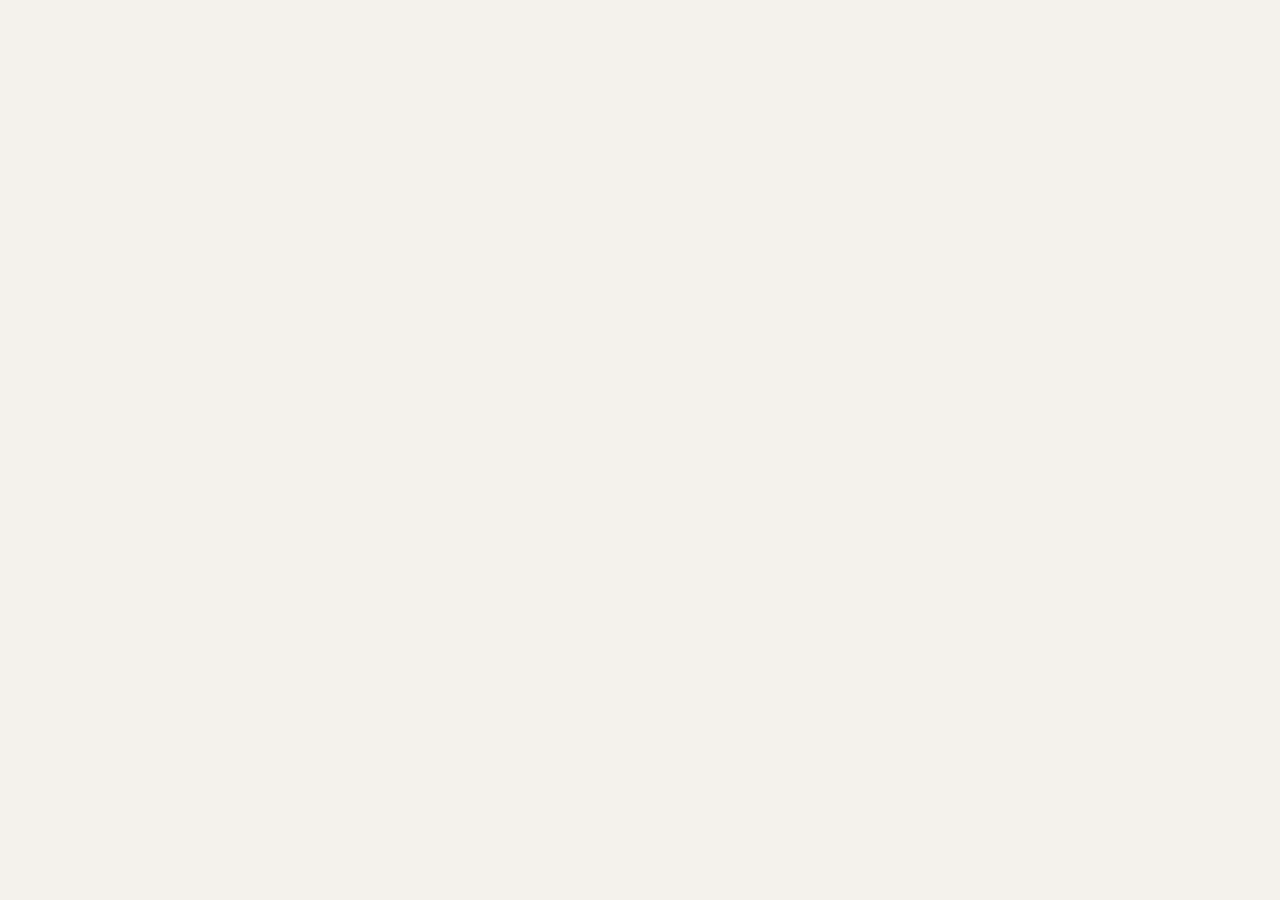
==== commit e9e9e3d9: "Add creative high-converting landing page with live interactive simulator and direct app login flow" ====
--- a/web/index.html
+++ b/web/index.html
@@ -15,6 +15,9 @@
 </head>
 <body>
 
+<!-- ============ LANDING PAGE ============ -->
+<div id="landing" class="landing-wrap hidden"></div>
+
 <!-- ============ AUTH SCREENS ============ -->
 <div id="auth" class="auth-wrap hidden">
   <div class="auth-card" id="auth-card"><!-- setup / login rendered here --></div>
@@ -27,7 +30,7 @@
   <!-- Sidebar (desktop) -->
   <aside class="sidebar" id="sidebar">
     <div class="brand">
-      <div class="brand-logo">ब</div>
+      <div class="brand-logo">K</div>
       <div class="brand-name">Khata Sathi</div>
       <div class="brand-sub" id="brand-store"></div>
     </div>
@@ -88,6 +91,8 @@
 <script src="views/bill.js"></script>
 <script src="views/billmaker.js"></script>
 <script src="views/ledger.js"></script>
+<script src="views/inventory.js"></script>
+<script src="views/landing.js"></script>
 <script src="views/galla.js"></script>
 <script src="views/payment.js"></script>
 <script src="views/activity.js"></script>
--- a/web/style.css
+++ b/web/style.css
@@ -307,6 +307,12 @@
 .person-card .p-bal .b-cap { font-size: 10.5px; color: var(--ink-3); text-transform: uppercase; letter-spacing: .06em; font-weight: 700; }
 .person-card .p-meta { display: flex; gap: 14px; font-size: 12px; color: var(--ink-2); }
 .person-card .p-meta span { display: inline-flex; gap: 5px; align-items: center; }
+.pay-actions { margin-left: auto; display: flex; gap: 6px; flex-wrap: wrap; justify-content: flex-end; }
+@media (max-width: 560px) {
+  .person-card .p-meta { flex-wrap: wrap; }
+  .pay-actions { width: 100%; margin-left: 0; }
+  .pay-actions .btn { flex: 1; justify-content: center; }
+}
 
 /* ---------- ledger (passbook) ---------- */
 .ledger-head { display: flex; align-items: center; gap: 16px; padding: 18px 20px; flex-wrap: wrap; }
@@ -378,13 +384,32 @@
 
 /* ---------- auth ---------- */
 .auth-wrap { min-height: 100vh; display: flex; flex-direction: column; align-items: center; justify-content: center; background: radial-gradient(1200px 600px at 20% -10%, color-mix(in srgb, var(--accent) 14%, transparent), transparent), var(--bg); padding: 20px; }
-.auth-card { width: min(400px, 100%); background: var(--bg-panel); border-radius: var(--r-lg); box-shadow: var(--shadow-lg); padding: 30px 30px 26px; border: 1px solid var(--line); }
-.auth-logo { width: 54px; height: 54px; border-radius: 15px; background: linear-gradient(135deg, var(--accent), #9333ea); color: #fff; display: flex; align-items: center; justify-content: center; font-weight: 800; font-size: 27px; margin: 0 auto 14px; }
+.auth-card { width: min(420px, 100%); background: var(--bg-panel); border-radius: var(--r-lg); box-shadow: var(--shadow-lg); padding: 28px 26px 24px; border: 1px solid var(--line); }
+.auth-logo { width: 52px; height: 52px; border-radius: 14px; background: linear-gradient(135deg, var(--accent), #9333ea); color: #fff; display: flex; align-items: center; justify-content: center; font-weight: 800; font-size: 26px; margin: 0 auto 12px; }
 .auth-kicker { text-align: center; color: var(--ink-3); font-size: 12px; font-weight: 750; text-transform: uppercase; letter-spacing: .08em; margin-bottom: 4px; }
 .auth-title { text-align: center; font-size: 21px; font-weight: 800; letter-spacing: -.02em; }
-.auth-sub { text-align: center; color: var(--ink-2); font-size: 13.5px; margin: 6px 0 20px; }
+.auth-sub { text-align: center; color: var(--ink-2); font-size: 13.5px; margin: 6px 0 16px; }
 .auth-foot { margin-top: 18px; font-size: 12px; color: var(--ink-3); }
 .auth-card .field + .field { margin-top: 13px; }
+
+/* Auth tabs and OAuth buttons */
+.auth-tabs { display: flex; background: var(--bg-inset); border-radius: var(--r-md); padding: 4px; margin-bottom: 18px; }
+.auth-tab { flex: 1; border: none; background: transparent; padding: 8px 12px; border-radius: var(--r-sm); font-size: 13.5px; font-weight: 650; color: var(--ink-2); cursor: pointer; font-family: var(--font); transition: all .15s; }
+.auth-tab.active { background: var(--bg-panel); color: var(--ink); box-shadow: var(--shadow); }
+.btn-google {
+  display: flex; align-items: center; justify-content: center; gap: 10px; width: 100%;
+  padding: 11px 16px; border-radius: var(--r-md); border: 1.5px solid var(--line-2);
+  background: var(--bg-panel); color: var(--ink); font-size: 14.5px; font-weight: 600;
+  cursor: pointer; font-family: var(--font); transition: all .15s; user-select: none;
+}
+.btn-google:hover { border-color: var(--ink-3); background: var(--bg-inset); }
+.btn-google:active { transform: scale(.98); }
+.btn-google svg { width: 18px; height: 18px; flex: none; }
+.auth-divider { display: flex; align-items: center; gap: 12px; margin: 18px 0; color: var(--ink-3); font-size: 12px; font-weight: 600; text-transform: uppercase; letter-spacing: .05em; }
+.auth-divider::before, .auth-divider::after { content: ""; flex: 1; height: 1px; background: var(--line-2); }
+.auth-links { display: flex; justify-content: space-between; align-items: center; margin-top: 14px; font-size: 12.5px; }
+.auth-link { color: var(--accent); cursor: pointer; text-decoration: none; font-weight: 600; }
+.auth-link:hover { text-decoration: underline; }
 
 .pin-pad { display: grid; grid-template-columns: repeat(3, 1fr); gap: 10px; margin-top: 16px; }
 .pin-key { height: 58px; border-radius: var(--r-md); border: 1px solid var(--line-2); background: var(--bg-inset); font-size: 21px; font-weight: 700; color: var(--ink); cursor: pointer; font-family: var(--font); transition: all .1s; }
@@ -397,6 +422,28 @@
 .auth-reset-copy { margin-bottom: 14px; line-height: 1.45; }
 .pin-shake { animation: shake .4s; }
 @keyframes shake { 20%, 60% { transform: translateX(-7px); } 40%, 80% { transform: translateX(7px); } }
+
+/* Under Construction Badges */
+.under-construction-banner {
+  display: flex; align-items: center; gap: 8px; padding: 10px 14px; border-radius: var(--r-md);
+  background: var(--amber-soft); color: var(--amber-ink); font-size: 13px; font-weight: 650;
+  border: 1px solid color-mix(in srgb, var(--amber) 35%, transparent);
+}
+.construction-zone {
+  border: 2px dashed var(--amber); background: var(--amber-soft); color: var(--amber-ink);
+  padding: 24px 18px; border-radius: var(--r-lg); display: flex; flex-direction: column;
+  align-items: center; gap: 8px; text-align: center;
+}
+.construction-zone .cam-ico {
+  width: 44px; height: 44px; border-radius: 12px; background: var(--amber);
+  color: #fff; display: flex; align-items: center; justify-content: center;
+}
+.construction-zone .cam-ico .ico { width: 22px; height: 22px; }
+.construction-badge {
+  display: inline-flex; align-items: center; gap: 6px; padding: 4px 12px;
+  border-radius: 99px; background: var(--amber); color: #fff; font-size: 12px;
+  font-weight: 700; margin-top: 4px;
+}
 
 /* ---------- add bill / payment ---------- */
 .add-grid { display: grid; grid-template-columns: 1fr 1fr; gap: 16px; align-items: start; }
@@ -743,3 +790,1755 @@
   .modal-overlay { padding: 0 10px; align-items: end; }
   .modal-foot { padding-bottom: max(12px, env(safe-area-inset-bottom)); }
 }
+
+/* ---------- Touch optimizations & fluid responsiveness ---------- */
+html, body, button, a, input, select, textarea, .nav-item, .bn-item, .person-card, .lrow, .lh-person, .btn, .icon-btn {
+  touch-action: manipulation;
+  -webkit-tap-highlight-color: transparent;
+}
+
+.table-wrap {
+  width: 100%;
+  overflow-x: auto;
+  -webkit-overflow-scrolling: touch;
+}
+
+@media (max-width: 768px) {
+  .galla-tabs { flex-wrap: wrap; }
+  .galla-tabs .btn { flex: 1; min-width: 140px; justify-content: center; }
+  .gr-table th, .gr-table td { padding: 8px 6px; font-size: 12px; }
+  .kpi-card .k-value, .kpi-card .kpi-val { font-size: 20px; }
+  .topbar { padding: 0 10px; }
+  .topbar-title { font-size: 15px; }
+  .view-head { gap: 8px; margin-bottom: 12px; }
+  .view-title { font-size: 18px; }
+}
+
+@media (max-width: 480px) {
+  .main { padding: 10px 10px calc(80px + env(safe-area-inset-bottom)); }
+  .panel-pad { padding: 12px 14px; }
+  .dash-grid { gap: 10px; }
+  .people-tools .input { max-width: 100%; }
+  .people-tools .seg { width: 100%; margin-left: 0; }
+  .seg-btn { flex: 1; text-align: center; }
+}
+
+/* ============ INVENTORY & AI SCANNER STYLES ============ */
+.input-with-ico {
+  position: relative;
+  display: flex;
+  align-items: center;
+  width: 100%;
+}
+.input-with-ico .ico {
+  position: absolute;
+  left: 12px;
+  color: var(--ink-3);
+  pointer-events: none;
+  width: 18px;
+  height: 18px;
+}
+.input-with-ico .input {
+  padding-left: 38px;
+}
+
+.pill-group {
+  display: inline-flex;
+  align-items: center;
+  background: var(--bg-inset);
+  border: 1px solid var(--line-2);
+  border-radius: var(--r-md);
+  padding: 3px;
+  gap: 2px;
+}
+.pill-group .pill {
+  border: none;
+  background: transparent;
+  color: var(--ink-2);
+  padding: 6px 14px;
+  font-size: 13px;
+  font-weight: 600;
+  border-radius: var(--r-sm);
+  cursor: pointer;
+  transition: all 0.15s ease;
+  white-space: nowrap;
+}
+.pill-group .pill:hover {
+  color: var(--ink);
+}
+.pill-group .pill.active {
+  background: var(--bg-panel);
+  color: var(--accent);
+  box-shadow: 0 1px 4px rgba(0,0,0,0.08);
+}
+
+.inv-toolbar {
+  display: flex;
+  align-items: center;
+  gap: 12px;
+  flex-wrap: wrap;
+}
+
+.data-table {
+  width: 100%;
+  border-collapse: separate;
+  border-spacing: 0;
+  font-size: 14px;
+}
+.data-table th {
+  text-align: left;
+  padding: 12px 14px;
+  font-size: 11.5px;
+  font-weight: 700;
+  text-transform: uppercase;
+  letter-spacing: 0.05em;
+  color: var(--ink-3);
+  border-bottom: 1px solid var(--line);
+  background: var(--bg-panel);
+}
+.data-table td {
+  padding: 14px 14px;
+  border-bottom: 1px solid var(--line);
+  vertical-align: middle;
+  color: var(--ink);
+  transition: background 0.12s ease;
+}
+.data-table tr:last-child td {
+  border-bottom: none;
+}
+.data-table tr:hover td {
+  background: var(--bg-inset);
+}
+
+.prod-avatar {
+  width: 40px;
+  height: 40px;
+  border-radius: 10px;
+  display: flex;
+  align-items: center;
+  justify-content: center;
+  font-weight: 800;
+  font-size: 14px;
+  flex-shrink: 0;
+  background: var(--accent-soft);
+  color: var(--accent);
+}
+.prod-avatar.groceries { background: var(--green-soft); color: var(--green-ink); }
+.prod-avatar.grains { background: var(--amber-soft); color: var(--amber-ink); }
+.prod-avatar.beverages { background: var(--accent-soft); color: var(--accent); }
+.prod-avatar.snacks { background: #ffe4e6; color: #e11d48; }
+
+.badge-ok {
+  background: var(--green-soft);
+  color: var(--green-ink);
+  font-size: 11.5px;
+  font-weight: 700;
+  padding: 3px 9px;
+  border-radius: 99px;
+  display: inline-flex;
+  align-items: center;
+  gap: 4px;
+}
+.badge-warn {
+  background: var(--amber-soft);
+  color: var(--amber-ink);
+  font-size: 11.5px;
+  font-weight: 700;
+  padding: 3px 9px;
+  border-radius: 99px;
+  display: inline-flex;
+  align-items: center;
+  gap: 4px;
+}
+.badge-danger {
+  background: var(--red-soft);
+  color: var(--red-ink);
+  font-size: 11.5px;
+  font-weight: 700;
+  padding: 3px 9px;
+  border-radius: 99px;
+  display: inline-flex;
+  align-items: center;
+  gap: 4px;
+}
+
+.profit-pill {
+  font-size: 11px;
+  font-weight: 700;
+  padding: 2px 6px;
+  border-radius: 4px;
+  background: var(--green-soft);
+  color: var(--green-ink);
+  display: inline-block;
+  margin-top: 2px;
+}
+
+.inv-sug-pop {
+  position: absolute;
+  top: 100%;
+  left: 0;
+  right: 0;
+  background: var(--bg-panel);
+  border: 1px solid var(--line-2);
+  border-radius: 8px;
+  box-shadow: var(--shadow-lg);
+  z-index: 120;
+  max-height: 220px;
+  overflow-y: auto;
+  margin-top: 4px;
+}
+
+.inv-sug-hit {
+  padding: 8px 12px;
+  cursor: pointer;
+  border-bottom: 1px solid var(--line);
+  transition: background 0.15s ease;
+}
+
+.inv-sug-hit:last-child {
+  border-bottom: none;
+}
+
+.inv-sug-hit:hover {
+  background: var(--bg-inset);
+}
+
+.bm-stock-info {
+  font-size: 11px;
+  color: var(--ink-3);
+  margin-top: 3px;
+  line-height: 1.2;
+}
+
+.ai-scanner-card {
+  border: 1px dashed var(--accent);
+  background: linear-gradient(135deg, rgba(99, 102, 241, 0.04), rgba(139, 92, 246, 0.08));
+  border-radius: 12px;
+  padding: 16px;
+  transition: all 0.2s ease;
+}
+
+.ai-scanner-head {
+  display: flex;
+  align-items: center;
+  gap: 12px;
+}
+
+.ai-ico-wrap {
+  width: 38px;
+  height: 38px;
+  border-radius: 10px;
+  background: rgba(99, 102, 241, 0.15);
+  color: var(--accent);
+  display: flex;
+  align-items: center;
+  justify-content: center;
+  flex-shrink: 0;
+}
+
+.ai-ico-wrap.lg {
+  width: 52px;
+  height: 52px;
+  border-radius: 14px;
+  background: rgba(99, 102, 241, 0.18);
+}
+
+.ai-scanner-title {
+  font-weight: 700;
+  font-size: 14.5px;
+  color: var(--ink-1);
+  display: flex;
+  align-items: center;
+  gap: 8px;
+}
+
+.ai-scanner-sub {
+  font-size: 12px;
+  color: var(--ink-2);
+  margin-top: 3px;
+  line-height: 1.4;
+}
+
+.ai-scanner-badge {
+  display: inline-flex;
+  align-items: center;
+  gap: 6px;
+  font-size: 11.5px;
+  font-weight: 600;
+  padding: 4px 10px;
+  border-radius: 20px;
+  background: rgba(99, 102, 241, 0.12);
+  color: var(--accent);
+  margin-top: 10px;
+}
+
+.badge-pro {
+  font-size: 10.5px;
+  font-weight: 700;
+  background: linear-gradient(135deg, #6366f1, #8b5cf6);
+  color: #fff !important;
+  padding: 2px 7px;
+  border-radius: 10px;
+  display: inline-flex;
+  align-items: center;
+  gap: 3px;
+}
+
+.alert-banner {
+  background: rgba(245, 158, 11, 0.12);
+  border: 1px solid rgba(245, 158, 11, 0.35);
+  color: var(--ink-1);
+  border-radius: 10px;
+  padding: 12px 16px;
+  display: flex;
+  align-items: center;
+  justify-content: space-between;
+  flex-wrap: wrap;
+  gap: 10px;
+  margin-bottom: 6px;
+}
+
+.kpi-warn {
+  border-color: rgba(245, 158, 11, 0.4) !important;
+}
+
+.kpi-danger {
+  border-color: rgba(239, 68, 68, 0.4) !important;
+}
+
+.tag-chip {
+  display: inline-block;
+  padding: 2px 8px;
+  font-size: 12px;
+  font-weight: 500;
+  border-radius: 12px;
+  background: var(--bg-hover);
+  color: var(--ink-2);
+}
+
+/* ==========================================================================
+   LANDING PAGE STYLES (Creative, Bespoke, High-Converting)
+   ========================================================================== */
+
+.landing-wrap {
+  width: 100%;
+  min-height: 100vh;
+  background: var(--bg);
+  color: var(--ink);
+  overflow-x: hidden;
+  position: relative;
+}
+
+.lp-container {
+  width: 100%;
+  max-width: 1240px;
+  margin: 0 auto;
+  padding: 0 20px;
+}
+
+/* Header */
+.lp-header {
+  position: sticky;
+  top: 0;
+  z-index: 100;
+  background: rgba(var(--bg), 0.82);
+  backdrop-filter: blur(16px);
+  -webkit-backdrop-filter: blur(16px);
+  border-bottom: 1px solid var(--line);
+  margin: 0 -20px;
+  padding: 12px 24px;
+}
+
+.lp-header-inner {
+  max-width: 1240px;
+  margin: 0 auto;
+  display: flex;
+  align-items: center;
+  justify-content: space-between;
+  gap: 16px;
+}
+
+.lp-brand {
+  display: flex;
+  align-items: center;
+  gap: 12px;
+  text-decoration: none;
+  cursor: pointer;
+}
+
+.lp-brand-badge {
+  width: 38px;
+  height: 38px;
+  background: linear-gradient(135deg, #4f46e5 0%, #7c3aed 100%);
+  color: #ffffff;
+  font-size: 20px;
+  font-weight: 800;
+  border-radius: 10px;
+  display: flex;
+  align-items: center;
+  justify-content: center;
+  box-shadow: 0 4px 12px rgba(79, 70, 229, 0.3);
+}
+
+.lp-brand-text {
+  display: flex;
+  flex-direction: column;
+}
+
+.lp-brand-name {
+  font-size: 18px;
+  font-weight: 800;
+  letter-spacing: -0.02em;
+  color: var(--ink);
+}
+
+.lp-brand-sub {
+  font-size: 11px;
+  color: var(--ink-2);
+  font-weight: 500;
+}
+
+.lp-nav {
+  display: flex;
+  align-items: center;
+  gap: 22px;
+}
+
+.lp-nav-link {
+  font-size: 14px;
+  font-weight: 500;
+  color: var(--ink-2);
+  text-decoration: none;
+  transition: color 0.15s ease;
+}
+
+.lp-nav-link:hover {
+  color: var(--accent);
+}
+
+.lp-header-actions {
+  display: flex;
+  align-items: center;
+  gap: 10px;
+}
+
+.lp-btn-theme {
+  background: var(--bg-inset);
+  border: 1px solid var(--line);
+  color: var(--ink);
+  width: 36px;
+  height: 36px;
+  border-radius: 8px;
+  cursor: pointer;
+  display: flex;
+  align-items: center;
+  justify-content: center;
+  transition: all 0.15s ease;
+}
+
+.lp-btn-theme:hover {
+  background: var(--line);
+}
+
+.lp-btn-ghost {
+  background: transparent;
+  border: 1px solid var(--line);
+  color: var(--ink);
+  padding: 8px 16px;
+  border-radius: 8px;
+  font-size: 14px;
+  font-weight: 600;
+  cursor: pointer;
+  transition: all 0.15s ease;
+}
+
+.lp-btn-ghost:hover {
+  background: var(--bg-inset);
+  border-color: var(--ink-3);
+}
+
+.lp-btn-primary {
+  background: linear-gradient(135deg, #4f46e5 0%, #4338ca 100%);
+  color: #ffffff;
+  border: none;
+  padding: 8px 18px;
+  border-radius: 8px;
+  font-size: 14px;
+  font-weight: 600;
+  cursor: pointer;
+  display: flex;
+  align-items: center;
+  gap: 6px;
+  box-shadow: 0 2px 8px rgba(79, 70, 229, 0.35);
+  transition: all 0.2s ease;
+}
+
+.lp-btn-primary:hover {
+  transform: translateY(-1px);
+  box-shadow: 0 4px 14px rgba(79, 70, 229, 0.45);
+}
+
+/* Hero Section */
+.lp-hero {
+  padding: 60px 0 40px;
+  position: relative;
+}
+
+.lp-hero-glow {
+  position: absolute;
+  top: -100px;
+  left: 50%;
+  transform: translateX(-50%);
+  width: 700px;
+  height: 450px;
+  background: radial-gradient(circle, rgba(79, 70, 229, 0.15) 0%, rgba(16, 185, 129, 0.08) 50%, transparent 70%);
+  pointer-events: none;
+  z-index: 0;
+}
+
+.lp-hero-content {
+  text-align: center;
+  max-width: 860px;
+  margin: 0 auto;
+  position: relative;
+  z-index: 1;
+}
+
+.lp-pill-badge {
+  display: inline-flex;
+  align-items: center;
+  gap: 8px;
+  background: var(--bg-panel);
+  border: 1px solid var(--line);
+  padding: 6px 14px;
+  border-radius: 30px;
+  font-size: 13px;
+  font-weight: 600;
+  color: var(--ink);
+  box-shadow: var(--shadow);
+  margin-bottom: 20px;
+}
+
+.lp-flag {
+  font-size: 16px;
+}
+
+.lp-hero-title {
+  font-size: 44px;
+  font-weight: 850;
+  line-height: 1.15;
+  letter-spacing: -0.03em;
+  color: var(--ink);
+  margin-bottom: 18px;
+}
+
+.lp-gradient-text {
+  background: linear-gradient(135deg, #4f46e5 0%, #059669 100%);
+  -webkit-background-clip: text;
+  -webkit-text-fill-color: transparent;
+}
+
+.lp-hero-desc {
+  font-size: 17.5px;
+  line-height: 1.6;
+  color: var(--ink-2);
+  margin-bottom: 32px;
+}
+
+.lp-hero-cta-row {
+  display: flex;
+  align-items: center;
+  justify-content: center;
+  gap: 14px;
+  flex-wrap: wrap;
+  margin-bottom: 36px;
+}
+
+.lp-btn-hero-primary {
+  background: linear-gradient(135deg, #4f46e5 0%, #3730a3 100%);
+  color: #ffffff;
+  border: none;
+  padding: 13px 26px;
+  border-radius: 10px;
+  font-size: 16px;
+  font-weight: 700;
+  cursor: pointer;
+  display: inline-flex;
+  align-items: center;
+  gap: 8px;
+  box-shadow: 0 4px 16px rgba(79, 70, 229, 0.4);
+  transition: all 0.2s ease;
+}
+
+.lp-btn-hero-primary:hover {
+  transform: translateY(-2px);
+  box-shadow: 0 6px 22px rgba(79, 70, 229, 0.5);
+}
+
+.lp-btn-hero-quick {
+  background: var(--bg-panel);
+  border: 1px solid rgba(79, 70, 229, 0.4);
+  color: var(--accent);
+  padding: 13px 22px;
+  border-radius: 10px;
+  font-size: 15px;
+  font-weight: 700;
+  cursor: pointer;
+  display: inline-flex;
+  align-items: center;
+  gap: 8px;
+  box-shadow: var(--shadow);
+  transition: all 0.2s ease;
+}
+
+.lp-btn-hero-quick:hover {
+  background: var(--bg-inset);
+  border-color: var(--accent);
+  transform: translateY(-2px);
+}
+
+.lp-pulse-dot {
+  width: 8px;
+  height: 8px;
+  background: #10b981;
+  border-radius: 50%;
+  box-shadow: 0 0 0 0 rgba(16, 185, 129, 0.7);
+  animation: lpPulse 1.8s infinite;
+}
+
+@keyframes lpPulse {
+  0% { transform: scale(0.95); box-shadow: 0 0 0 0 rgba(16, 185, 129, 0.7); }
+  70% { transform: scale(1); box-shadow: 0 0 0 8px rgba(16, 185, 129, 0); }
+  100% { transform: scale(0.95); box-shadow: 0 0 0 0 rgba(16, 185, 129, 0); }
+}
+
+.lp-btn-hero-secondary {
+  background: transparent;
+  border: 1px solid var(--line);
+  color: var(--ink-2);
+  padding: 13px 20px;
+  border-radius: 10px;
+  font-size: 15px;
+  font-weight: 600;
+  text-decoration: none;
+  transition: all 0.15s ease;
+}
+
+.lp-btn-hero-secondary:hover {
+  color: var(--ink);
+  background: var(--bg-inset);
+}
+
+.lp-hero-trust-bar {
+  display: flex;
+  align-items: center;
+  justify-content: center;
+  gap: 24px;
+  flex-wrap: wrap;
+  font-size: 13px;
+  color: var(--ink-2);
+  font-weight: 600;
+}
+
+.lp-trust-item {
+  display: flex;
+  align-items: center;
+  gap: 6px;
+}
+
+/* Simulator Container */
+.lp-hero-interactive-wrap {
+  margin-top: 40px;
+  background: var(--bg-panel);
+  border: 1px solid var(--line);
+  border-radius: var(--r-lg);
+  box-shadow: var(--shadow-lg);
+  overflow: hidden;
+  position: relative;
+  z-index: 1;
+}
+
+.lp-sim-header {
+  background: var(--bg-inset);
+  border-bottom: 1px solid var(--line);
+  padding: 12px 18px;
+  display: flex;
+  align-items: center;
+  justify-content: space-between;
+}
+
+.lp-sim-dots {
+  display: flex;
+  align-items: center;
+  gap: 6px;
+}
+
+.lp-sim-dot {
+  width: 11px;
+  height: 11px;
+  border-radius: 50%;
+}
+.lp-sim-dot.red { background: #ef4444; }
+.lp-sim-dot.yellow { background: #f59e0b; }
+.lp-sim-dot.green { background: #10b981; }
+
+.lp-sim-title {
+  font-size: 13.5px;
+  font-weight: 700;
+  color: var(--ink);
+}
+
+.lp-sim-badge {
+  background: rgba(16, 185, 129, 0.15);
+  color: #10b981;
+  font-size: 11px;
+  font-weight: 800;
+  padding: 2px 8px;
+  border-radius: 6px;
+  letter-spacing: 0.04em;
+}
+
+.lp-sim-body {
+  display: grid;
+  grid-template-columns: 1.4fr 1fr;
+  gap: 20px;
+  padding: 20px;
+}
+
+@media (max-width: 900px) {
+  .lp-sim-body {
+    grid-template-columns: 1fr;
+  }
+}
+
+.lp-sim-left {
+  display: flex;
+  flex-direction: column;
+  gap: 16px;
+}
+
+.lp-sim-field-group {
+  display: flex;
+  flex-direction: column;
+  gap: 8px;
+}
+
+.lp-sim-label {
+  font-size: 12px;
+  font-weight: 700;
+  color: var(--ink-2);
+  text-transform: uppercase;
+  letter-spacing: 0.04em;
+}
+
+.lp-sim-customer-pills {
+  display: flex;
+  gap: 8px;
+  flex-wrap: wrap;
+}
+
+.lp-cust-pill {
+  background: var(--bg-inset);
+  border: 1px solid var(--line);
+  color: var(--ink);
+  padding: 6px 12px;
+  border-radius: 8px;
+  font-size: 13px;
+  font-weight: 600;
+  cursor: pointer;
+  transition: all 0.15s ease;
+}
+
+.lp-cust-pill.active {
+  background: var(--accent);
+  color: #ffffff;
+  border-color: var(--accent);
+}
+
+.lp-sim-stock-tags {
+  display: flex;
+  gap: 8px;
+  flex-wrap: wrap;
+}
+
+.lp-stock-tag {
+  background: var(--bg-inset);
+  border: 1px solid var(--line);
+  border-radius: 8px;
+  padding: 6px 10px;
+  display: flex;
+  flex-direction: column;
+  align-items: flex-start;
+  gap: 2px;
+  cursor: pointer;
+  transition: all 0.15s ease;
+  text-align: left;
+}
+
+.lp-stock-tag:hover {
+  background: var(--bg-panel);
+  border-color: var(--accent);
+  transform: translateY(-1px);
+}
+
+.lp-stock-tag.added {
+  animation: tagBounce 0.3s ease;
+  background: rgba(16, 185, 129, 0.2);
+}
+
+@keyframes tagBounce {
+  0% { transform: scale(1); }
+  50% { transform: scale(1.06); }
+  100% { transform: scale(1); }
+}
+
+.lp-stock-tag span {
+  font-size: 12.5px;
+  font-weight: 600;
+  color: var(--ink);
+}
+
+.lp-stock-tag b {
+  font-size: 12px;
+  color: var(--accent);
+}
+
+.lp-tag-stock {
+  font-size: 10px;
+  color: var(--ink-3);
+}
+
+.lp-sim-table-wrap {
+  border: 1px solid var(--line);
+  border-radius: 8px;
+  overflow: hidden;
+  background: var(--bg-inset);
+}
+
+.lp-sim-table {
+  width: 100%;
+  border-collapse: collapse;
+  font-size: 13px;
+}
+
+.lp-sim-table th {
+  background: var(--bg);
+  padding: 8px 10px;
+  text-align: left;
+  font-size: 11px;
+  font-weight: 700;
+  color: var(--ink-2);
+  border-bottom: 1px solid var(--line);
+}
+
+.lp-sim-table td {
+  padding: 8px 10px;
+  border-bottom: 1px solid var(--line);
+  vertical-align: middle;
+}
+
+.lp-sim-it-name {
+  font-weight: 600;
+  color: var(--ink);
+}
+
+.lp-sim-it-stock {
+  font-size: 11px;
+  color: #10b981;
+}
+
+.lp-sim-qty-input {
+  width: 48px;
+  padding: 4px;
+  border-radius: 4px;
+  border: 1px solid var(--line);
+  background: var(--bg-panel);
+  color: var(--ink);
+  text-align: center;
+  font-weight: 600;
+}
+
+.lp-sim-del-btn {
+  background: transparent;
+  border: none;
+  color: #ef4444;
+  cursor: pointer;
+  font-weight: 800;
+  padding: 2px 6px;
+  border-radius: 4px;
+}
+.lp-sim-del-btn:hover {
+  background: rgba(239, 68, 68, 0.15);
+}
+
+/* Simulator Right Receipt Card */
+.lp-sim-right {
+  display: flex;
+  flex-direction: column;
+}
+
+.lp-sim-receipt-card {
+  background: var(--bg-inset);
+  border: 1px solid var(--line);
+  border-radius: 10px;
+  padding: 16px;
+  display: flex;
+  flex-direction: column;
+  gap: 12px;
+  box-shadow: var(--shadow);
+}
+
+.lp-rc-header {
+  text-align: center;
+}
+
+.lp-rc-store {
+  font-size: 14px;
+  font-weight: 800;
+  letter-spacing: 0.02em;
+  color: var(--ink);
+}
+
+.lp-rc-sub {
+  font-size: 11px;
+  color: var(--ink-2);
+  margin-top: 2px;
+}
+
+.lp-rc-divider {
+  border-bottom: 1px dashed var(--line-2);
+  margin: 10px 0;
+}
+
+.lp-rc-row {
+  display: flex;
+  align-items: center;
+  justify-content: space-between;
+  font-size: 13.5px;
+  color: var(--ink-2);
+}
+
+.lp-rc-row b {
+  color: var(--ink);
+}
+
+.lp-rc-highlight {
+  font-size: 16px;
+  color: var(--accent) !important;
+}
+
+.lp-sim-pay-section {
+  display: flex;
+  flex-direction: column;
+  gap: 8px;
+  background: var(--bg-panel);
+  padding: 10px;
+  border-radius: 8px;
+  border: 1px solid var(--line);
+}
+
+.lp-pay-mode-pills {
+  display: flex;
+  gap: 6px;
+}
+
+.lp-pay-pill {
+  flex: 1;
+  background: var(--bg-inset);
+  border: 1px solid var(--line);
+  padding: 5px;
+  border-radius: 6px;
+  font-size: 12px;
+  font-weight: 600;
+  color: var(--ink-2);
+  cursor: pointer;
+  text-align: center;
+}
+
+.lp-pay-pill.active {
+  background: #10b981;
+  color: #ffffff;
+  border-color: #10b981;
+}
+
+.lp-pay-input-row {
+  display: none;
+  align-items: center;
+  justify-content: space-between;
+  font-size: 12px;
+  gap: 8px;
+}
+
+.lp-sim-input {
+  width: 90px;
+  padding: 4px 6px;
+  border-radius: 6px;
+  border: 1px solid var(--line);
+  background: var(--bg-panel);
+  color: var(--ink);
+  font-weight: 700;
+  text-align: right;
+}
+
+.lp-rc-total-row {
+  font-size: 15px;
+}
+
+.lp-rc-neg {
+  color: #ef4444 !important;
+  font-size: 18px;
+}
+.lp-rc-pos {
+  color: #10b981 !important;
+  font-size: 18px;
+}
+
+.lp-sim-actions {
+  display: flex;
+  flex-direction: column;
+  gap: 8px;
+  margin-top: 4px;
+}
+
+.lp-btn-sim-action {
+  width: 100%;
+  padding: 10px;
+  border-radius: 8px;
+  font-size: 13.5px;
+  font-weight: 700;
+  cursor: pointer;
+  border: none;
+  display: flex;
+  align-items: center;
+  justify-content: center;
+  gap: 6px;
+  transition: all 0.15s ease;
+}
+
+.lp-btn-sim-action.primary {
+  background: #10b981;
+  color: #ffffff;
+}
+.lp-btn-sim-action.primary:hover {
+  background: #059669;
+}
+
+.lp-btn-sim-action.secondary {
+  background: rgba(37, 211, 102, 0.15);
+  color: #16a34a;
+  border: 1px solid rgba(37, 211, 102, 0.3);
+}
+.lp-btn-sim-action.secondary:hover {
+  background: rgba(37, 211, 102, 0.25);
+}
+
+/* Sections */
+.lp-section {
+  padding: 80px 0;
+}
+
+.lp-section-alt {
+  background: var(--bg-inset);
+  margin: 0 -20px;
+  padding: 80px 20px;
+  border-top: 1px solid var(--line);
+  border-bottom: 1px solid var(--line);
+}
+
+.lp-section-header {
+  text-align: center;
+  max-width: 680px;
+  margin: 0 auto 50px;
+}
+
+.lp-section-pill {
+  display: inline-block;
+  font-size: 11.5px;
+  font-weight: 800;
+  letter-spacing: 0.08em;
+  color: var(--accent);
+  background: var(--accent-soft);
+  padding: 4px 12px;
+  border-radius: 20px;
+  margin-bottom: 12px;
+}
+
+.lp-section-title {
+  font-size: 32px;
+  font-weight: 850;
+  letter-spacing: -0.02em;
+  color: var(--ink);
+  line-height: 1.2;
+  margin-bottom: 14px;
+}
+
+.lp-section-desc {
+  font-size: 16px;
+  color: var(--ink-2);
+  line-height: 1.55;
+}
+
+/* Feature Grid */
+.lp-feature-grid {
+  display: grid;
+  grid-template-columns: repeat(auto-fit, minmax(320px, 1fr));
+  gap: 24px;
+}
+
+.lp-feat-card {
+  background: var(--bg-panel);
+  border: 1px solid var(--line);
+  border-radius: var(--r-md);
+  padding: 28px 24px;
+  box-shadow: var(--shadow);
+  display: flex;
+  flex-direction: column;
+  gap: 12px;
+  transition: all 0.2s ease;
+  position: relative;
+}
+
+.lp-feat-card:hover {
+  transform: translateY(-3px);
+  box-shadow: var(--shadow-lg);
+  border-color: var(--ink-3);
+}
+
+.lp-feat-card.highlight {
+  border-color: rgba(79, 70, 229, 0.4);
+}
+
+.lp-feat-icon-wrap {
+  width: 44px;
+  height: 44px;
+  border-radius: 10px;
+  display: flex;
+  align-items: center;
+  justify-content: center;
+  margin-bottom: 4px;
+}
+.lp-feat-icon-wrap svg { width: 22px; height: 22px; }
+
+.lp-feat-icon-wrap.blue { background: rgba(79, 70, 229, 0.15); color: #4f46e5; }
+.lp-feat-icon-wrap.emerald { background: rgba(16, 185, 129, 0.15); color: #10b981; }
+.lp-feat-icon-wrap.amber { background: rgba(245, 158, 11, 0.15); color: #f59e0b; }
+.lp-feat-icon-wrap.violet { background: rgba(139, 92, 246, 0.15); color: #8b5cf6; }
+.lp-feat-icon-wrap.cyan { background: rgba(6, 182, 212, 0.15); color: #06b6d4; }
+.lp-feat-icon-wrap.red { background: rgba(239, 68, 68, 0.15); color: #ef4444; }
+
+.lp-feat-badge {
+  font-size: 11.5px;
+  font-weight: 700;
+  color: var(--accent);
+}
+
+.lp-feat-title {
+  font-size: 19px;
+  font-weight: 800;
+  color: var(--ink);
+}
+
+.lp-feat-desc {
+  font-size: 14.5px;
+  color: var(--ink-2);
+  line-height: 1.5;
+}
+
+.lp-feat-list {
+  margin-top: 6px;
+  list-style: none;
+  display: flex;
+  flex-direction: column;
+  gap: 8px;
+  font-size: 13px;
+  color: var(--ink-2);
+}
+
+.lp-feat-list li::before {
+  content: "• ";
+  color: var(--accent);
+  font-weight: bold;
+}
+
+/* Tabs & Panes */
+.lp-tabs-container {
+  display: flex;
+  flex-direction: column;
+  gap: 28px;
+}
+
+.lp-tab-nav {
+  display: flex;
+  justify-content: center;
+  gap: 10px;
+  flex-wrap: wrap;
+}
+
+.lp-tab-btn {
+  background: var(--bg-panel);
+  border: 1px solid var(--line);
+  color: var(--ink-2);
+  padding: 10px 18px;
+  border-radius: 10px;
+  font-size: 14.5px;
+  font-weight: 700;
+  cursor: pointer;
+  display: flex;
+  align-items: center;
+  gap: 8px;
+  transition: all 0.15s ease;
+  box-shadow: var(--shadow);
+}
+
+.lp-tab-btn svg { width: 16px; height: 16px; }
+
+.lp-tab-btn:hover {
+  color: var(--ink);
+  border-color: var(--ink-3);
+}
+
+.lp-tab-btn.active {
+  background: var(--accent);
+  color: #ffffff;
+  border-color: var(--accent);
+}
+
+.lp-tab-pane {
+  display: none;
+}
+
+.lp-tab-pane.active {
+  display: block;
+}
+
+.lp-pane-grid {
+  display: grid;
+  grid-template-columns: 1.2fr 1fr;
+  gap: 32px;
+  align-items: center;
+  background: var(--bg-panel);
+  border: 1px solid var(--line);
+  border-radius: var(--r-lg);
+  padding: 36px;
+  box-shadow: var(--shadow-lg);
+}
+
+@media (max-width: 860px) {
+  .lp-pane-grid {
+    grid-template-columns: 1fr;
+  }
+}
+
+.lp-pane-tag {
+  font-size: 12px;
+  font-weight: 800;
+  color: var(--accent);
+  letter-spacing: 0.04em;
+  text-transform: uppercase;
+}
+
+.lp-pane-info h3 {
+  font-size: 24px;
+  font-weight: 800;
+  color: var(--ink);
+  margin: 6px 0 12px;
+}
+
+.lp-pane-info p {
+  font-size: 15px;
+  color: var(--ink-2);
+  line-height: 1.55;
+  margin-bottom: 18px;
+}
+
+.lp-pane-points {
+  display: flex;
+  flex-direction: column;
+  gap: 10px;
+  margin-bottom: 24px;
+}
+
+.lp-pp {
+  display: flex;
+  align-items: center;
+  gap: 8px;
+  font-size: 14px;
+  font-weight: 600;
+  color: var(--ink);
+}
+
+.lp-check {
+  color: #10b981;
+  font-weight: 900;
+}
+
+.lp-pane-btn {
+  padding: 10px 22px;
+  font-size: 14.5px;
+}
+
+/* Mock Windows */
+.lp-mock-window {
+  background: var(--bg-inset);
+  border: 1px solid var(--line);
+  border-radius: 12px;
+  overflow: hidden;
+  box-shadow: var(--shadow);
+}
+
+.lp-mw-bar {
+  background: var(--bg);
+  border-bottom: 1px solid var(--line);
+  padding: 8px 14px;
+  font-size: 12px;
+  font-weight: 700;
+  color: var(--ink-2);
+  display: flex;
+  align-items: center;
+  gap: 8px;
+}
+
+.lp-mw-dot {
+  width: 8px;
+  height: 8px;
+  border-radius: 50%;
+  background: var(--accent);
+}
+
+.lp-mw-content {
+  padding: 18px;
+  display: flex;
+  flex-direction: column;
+  gap: 12px;
+}
+
+.lp-mock-row {
+  display: flex;
+  align-items: center;
+  justify-content: space-between;
+  font-size: 13px;
+}
+
+.lp-mock-input {
+  background: var(--bg-panel);
+  border: 1px solid var(--line);
+  padding: 6px 10px;
+  border-radius: 6px;
+}
+
+.lp-mock-badge {
+  font-size: 11px;
+  font-weight: 800;
+  padding: 2px 8px;
+  border-radius: 6px;
+}
+.lp-mock-badge.green { background: rgba(16, 185, 129, 0.15); color: #10b981; }
+
+.lp-mock-line-item {
+  background: var(--bg-panel);
+  border: 1px solid var(--line);
+  padding: 10px 12px;
+  border-radius: 8px;
+  display: flex;
+  align-items: center;
+  justify-content: space-between;
+  font-size: 13.5px;
+}
+
+.lp-mock-amt {
+  font-weight: 700;
+  color: var(--accent);
+}
+
+.lp-mock-total-row {
+  display: flex;
+  justify-content: space-between;
+  font-size: 16px;
+  font-weight: 800;
+  border-top: 1px dashed var(--line);
+  padding-top: 10px;
+  color: var(--ink);
+}
+
+.lp-mock-inv-item {
+  background: var(--bg-panel);
+  border: 1px solid var(--line);
+  padding: 10px 14px;
+  border-radius: 8px;
+  display: flex;
+  align-items: center;
+  gap: 12px;
+}
+
+.lp-inv-avatar {
+  font-size: 22px;
+}
+
+.lp-inv-details {
+  flex: 1;
+  display: flex;
+  flex-direction: column;
+  font-size: 13.5px;
+}
+
+.lp-inv-details small { color: var(--ink-2); }
+
+.lp-inv-badge {
+  font-size: 12px;
+  font-weight: 700;
+  padding: 4px 10px;
+  border-radius: 6px;
+}
+.lp-inv-badge.green { background: rgba(16, 185, 129, 0.15); color: #10b981; }
+.lp-inv-badge.yellow { background: rgba(245, 158, 11, 0.15); color: #f59e0b; }
+
+.lp-mock-ledger-card {
+  background: var(--bg-panel);
+  border: 1px solid var(--line);
+  border-radius: 8px;
+  padding: 14px;
+  display: flex;
+  flex-direction: column;
+  gap: 12px;
+}
+
+.lp-mlc-head {
+  display: flex;
+  justify-content: space-between;
+  font-size: 14px;
+}
+
+.lp-mlc-bal {
+  text-align: right;
+  font-weight: 800;
+  color: #ef4444;
+  font-size: 16px;
+}
+
+.lp-mlc-bal small { color: var(--ink-2); font-weight: normal; font-size: 11px; }
+
+.lp-mlc-btn {
+  background: rgba(37, 211, 102, 0.15);
+  border: 1px solid rgba(37, 211, 102, 0.4);
+  color: #16a34a;
+  padding: 8px;
+  border-radius: 6px;
+  text-align: center;
+  font-size: 12.5px;
+  font-weight: 700;
+}
+
+.lp-mock-galla-stat {
+  display: flex;
+  justify-content: space-between;
+  font-size: 13.5px;
+  color: var(--ink-2);
+}
+
+.lp-mock-galla-stat b { color: var(--ink); }
+.lp-mock-galla-stat b.green { color: #10b981; }
+.lp-mock-galla-stat b.red { color: #ef4444; }
+
+.lp-mock-galla-total {
+  display: flex;
+  justify-content: space-between;
+  border-top: 1px dashed var(--line);
+  padding-top: 10px;
+  font-size: 15px;
+  font-weight: 800;
+  color: var(--ink);
+}
+
+/* Comparison Table */
+.lp-comp-table-wrap {
+  border: 1px solid var(--line);
+  border-radius: var(--r-md);
+  overflow-x: auto;
+  background: var(--bg-panel);
+  box-shadow: var(--shadow);
+}
+
+.lp-comp-table {
+  width: 100%;
+  border-collapse: collapse;
+  font-size: 14.5px;
+}
+
+.lp-comp-table th {
+  padding: 16px 20px;
+  text-align: left;
+  background: var(--bg-inset);
+  border-bottom: 1px solid var(--line);
+  font-size: 15px;
+  font-weight: 800;
+}
+
+.lp-th-bad { color: #ef4444; }
+.lp-th-good { color: #10b981; }
+
+.lp-comp-table td {
+  padding: 16px 20px;
+  border-bottom: 1px solid var(--line);
+  vertical-align: middle;
+}
+
+.lp-td-bad { color: var(--ink-2); }
+.lp-td-good { color: var(--ink); }
+
+/* Calculator */
+.lp-calc-wrap {
+  display: grid;
+  grid-template-columns: 1fr 1.2fr;
+  gap: 32px;
+  background: var(--bg-panel);
+  border: 1px solid var(--line);
+  border-radius: var(--r-lg);
+  padding: 36px;
+  box-shadow: var(--shadow-lg);
+}
+
+@media (max-width: 860px) {
+  .lp-calc-wrap {
+    grid-template-columns: 1fr;
+  }
+}
+
+.lp-slider-group {
+  display: flex;
+  flex-direction: column;
+  gap: 10px;
+}
+
+.lp-slider-header {
+  display: flex;
+  justify-content: space-between;
+  font-size: 14px;
+  font-weight: 600;
+}
+
+.lp-slider-val {
+  color: var(--accent);
+  font-weight: 800;
+}
+
+.lp-range-slider {
+  width: 100%;
+  height: 6px;
+  border-radius: 4px;
+  background: var(--line);
+  outline: none;
+  cursor: pointer;
+}
+
+.lp-calc-results-grid {
+  display: grid;
+  grid-template-columns: repeat(auto-fit, minmax(160px, 1fr));
+  gap: 16px;
+}
+
+.lp-calc-card {
+  background: var(--bg-inset);
+  border: 1px solid var(--line);
+  border-radius: 12px;
+  padding: 20px;
+  display: flex;
+  flex-direction: column;
+  gap: 6px;
+  text-align: center;
+}
+
+.lp-calc-card.highlight {
+  border-color: rgba(16, 185, 129, 0.4);
+  background: rgba(16, 185, 129, 0.08);
+}
+
+.lp-cc-icon { font-size: 26px; }
+.lp-cc-val { font-size: 24px; font-weight: 850; color: var(--ink); }
+.lp-calc-card.highlight .lp-cc-val { color: #10b981; }
+.lp-cc-label { font-size: 13px; font-weight: 700; color: var(--ink); }
+.lp-cc-sub { font-size: 11px; color: var(--ink-2); line-height: 1.35; }
+
+/* Testimonials */
+.lp-test-grid {
+  display: grid;
+  grid-template-columns: repeat(auto-fit, minmax(280px, 1fr));
+  gap: 24px;
+}
+
+.lp-test-card {
+  background: var(--bg-panel);
+  border: 1px solid var(--line);
+  border-radius: var(--r-md);
+  padding: 24px;
+  box-shadow: var(--shadow);
+  display: flex;
+  flex-direction: column;
+  justify-content: space-between;
+  gap: 16px;
+}
+
+.lp-test-stars { color: #f59e0b; font-size: 16px; }
+.lp-test-quote { font-size: 14.5px; color: var(--ink); line-height: 1.55; font-style: italic; }
+.lp-test-author { display: flex; align-items: center; gap: 12px; }
+
+.lp-test-avatar {
+  width: 38px;
+  height: 38px;
+  border-radius: 50%;
+  background: var(--accent);
+  color: #ffffff;
+  font-size: 13px;
+  font-weight: 800;
+  display: flex;
+  align-items: center;
+  justify-content: center;
+}
+
+.lp-test-author b { font-size: 13.5px; display: block; color: var(--ink); }
+.lp-test-author small { font-size: 11.5px; color: var(--ink-2); }
+
+/* FAQ */
+.lp-faq-container {
+  max-width: 760px;
+  margin: 0 auto;
+  display: flex;
+  flex-direction: column;
+  gap: 12px;
+}
+
+.lp-faq-item {
+  background: var(--bg-panel);
+  border: 1px solid var(--line);
+  border-radius: 10px;
+  padding: 16px 20px;
+  box-shadow: var(--shadow);
+}
+
+.lp-faq-q {
+  font-size: 15.5px;
+  font-weight: 700;
+  color: var(--ink);
+  cursor: pointer;
+  list-style: none;
+  display: flex;
+  align-items: center;
+  justify-content: space-between;
+}
+
+.lp-faq-q::-webkit-details-marker { display: none; }
+
+.lp-faq-q::after {
+  content: "+";
+  font-size: 20px;
+  font-weight: 300;
+  color: var(--accent);
+}
+
+.lp-faq-item[open] .lp-faq-q::after {
+  content: "−";
+}
+
+.lp-faq-a {
+  margin-top: 10px;
+  font-size: 14px;
+  color: var(--ink-2);
+  line-height: 1.6;
+  border-top: 1px solid var(--line);
+  padding-top: 10px;
+}
+
+/* Final CTA */
+.lp-final-cta {
+  background: linear-gradient(135deg, #1e1b4b 0%, #0f172a 100%);
+  color: #ffffff;
+  border-radius: var(--r-lg);
+  padding: 60px 30px;
+  text-align: center;
+  margin: 40px 0 60px;
+  box-shadow: var(--shadow-lg);
+}
+
+.lp-fc-content {
+  max-width: 650px;
+  margin: 0 auto;
+}
+
+.lp-fc-title {
+  font-size: 36px;
+  font-weight: 850;
+  margin: 16px 0 12px;
+  color: #ffffff;
+}
+
+.lp-fc-desc {
+  font-size: 16px;
+  color: #cbd5e1;
+  margin-bottom: 28px;
+}
+
+.lp-fc-btns {
+  display: flex;
+  align-items: center;
+  justify-content: center;
+  gap: 14px;
+  flex-wrap: wrap;
+}
+
+/* Footer */
+.lp-footer {
+  border-top: 1px solid var(--line);
+  padding: 36px 0;
+  margin: 0 -20px;
+  background: var(--bg-inset);
+}
+
+.lp-footer-inner {
+  max-width: 1240px;
+  margin: 0 auto;
+  padding: 0 20px;
+  display: flex;
+  align-items: center;
+  justify-content: space-between;
+  flex-wrap: wrap;
+  gap: 20px;
+}
+
+.lp-foot-brand {
+  display: flex;
+  align-items: center;
+  gap: 10px;
+}
+
+.lp-foot-brand b { font-size: 16px; color: var(--ink); }
+.lp-foot-brand small { font-size: 11.5px; color: var(--ink-2); }
+
+.lp-foot-links {
+  display: flex;
+  gap: 18px;
+  flex-wrap: wrap;
+}
+
+.lp-foot-links a {
+  font-size: 13.5px;
+  color: var(--ink-2);
+  text-decoration: none;
+  font-weight: 500;
+}
+
+.lp-foot-links a:hover { color: var(--accent); }
+
+.lp-foot-copy {
+  font-size: 12.5px;
+  color: var(--ink-3);
+}
+
+@media (max-width: 768px) {
+  .lp-nav { display: none; }
+  .lp-hero-title { font-size: 32px; }
+  .lp-hero-desc { font-size: 15px; }
+  .lp-section-title { font-size: 26px; }
+  .lp-pane-grid, .lp-calc-wrap { padding: 20px; }
+  .lp-footer-inner { flex-direction: column; align-items: flex-start; }
+}
+
+
